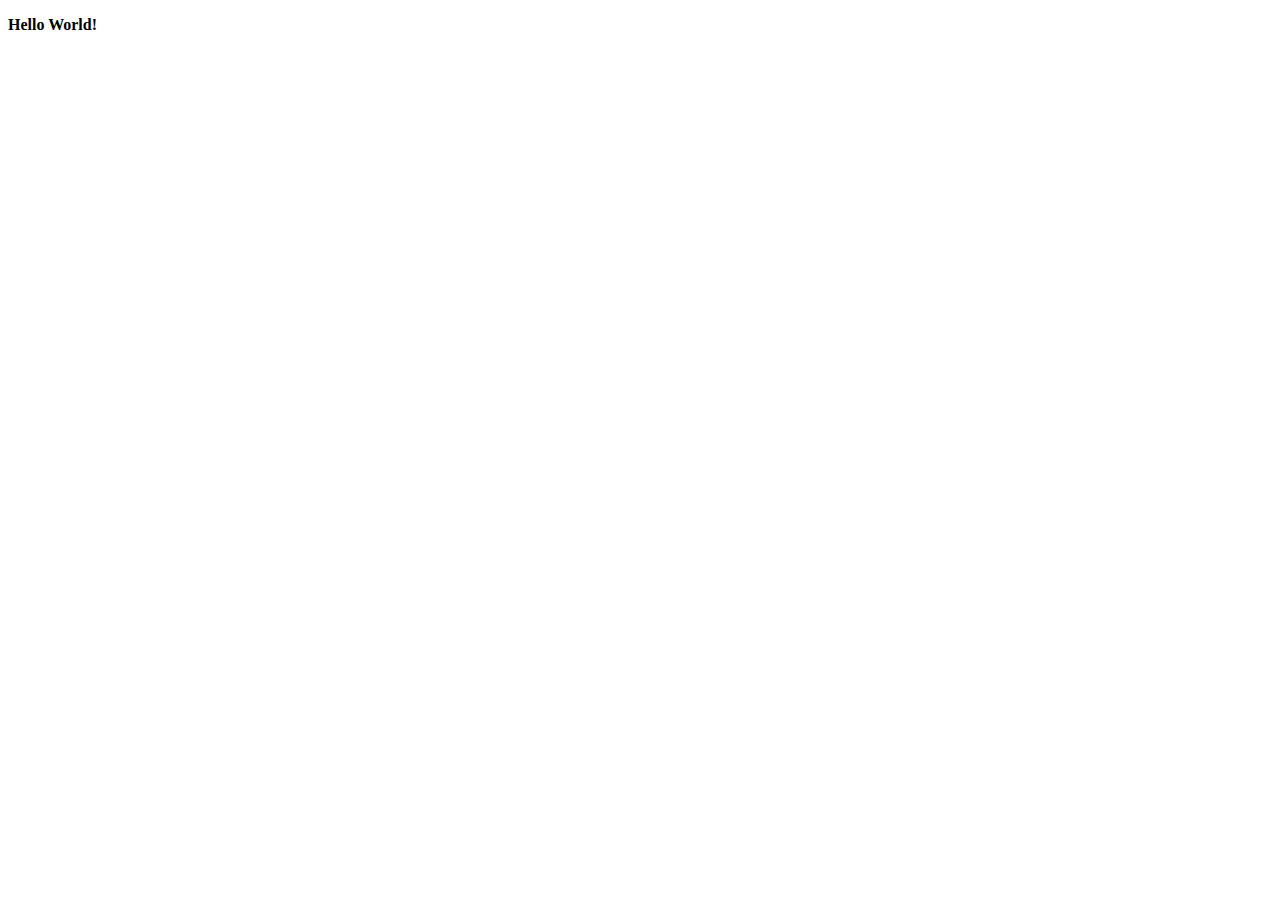
==== index.html @ e4e531de "feat: add index file" ====
<!DOCTYPE html>
<html lang="en">
<head>
    <meta charset="UTF-8">
    <meta http-equiv="X-UA-Compatible" content="IE=edge">
    <meta name="viewport" content="width=device-width, initial-scale=1.0">
    <title>First page</title>
</head>
<body>
    <p><b>Hello World!</b></p>
</body>
</html>
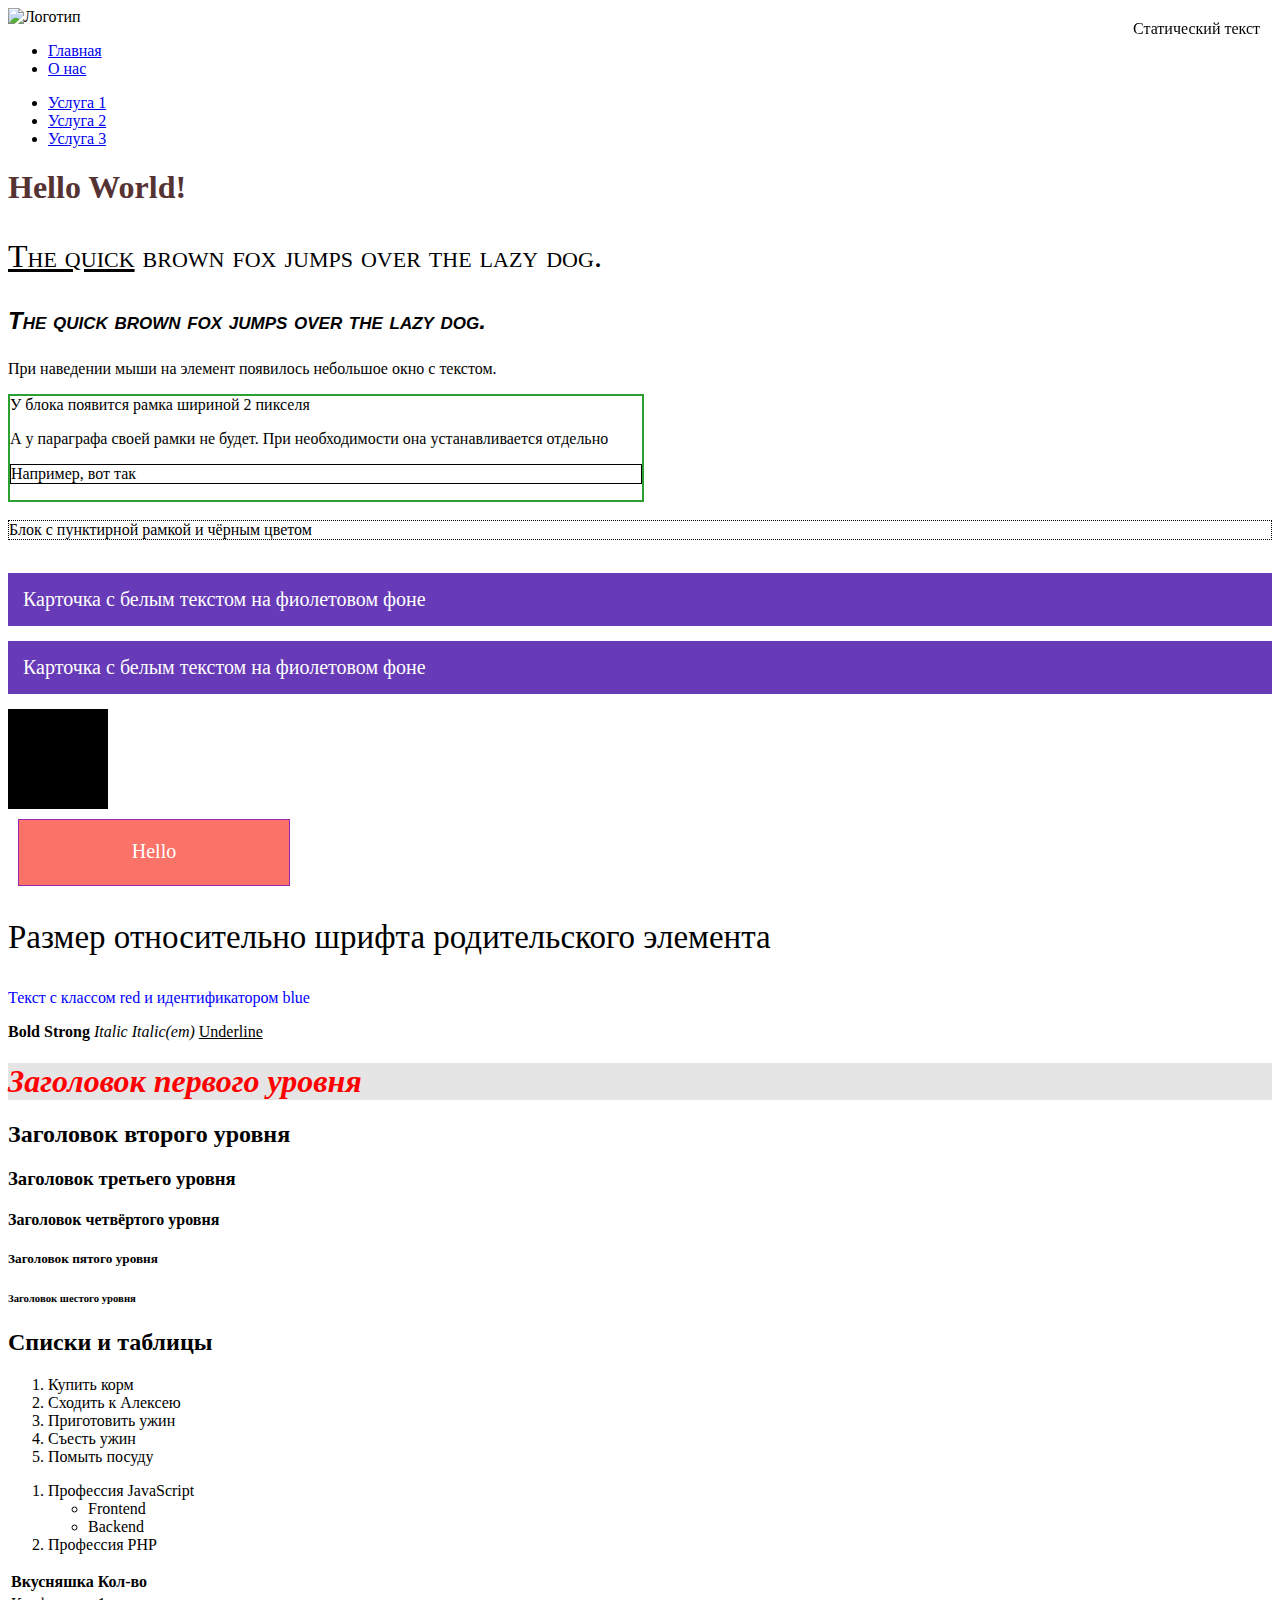
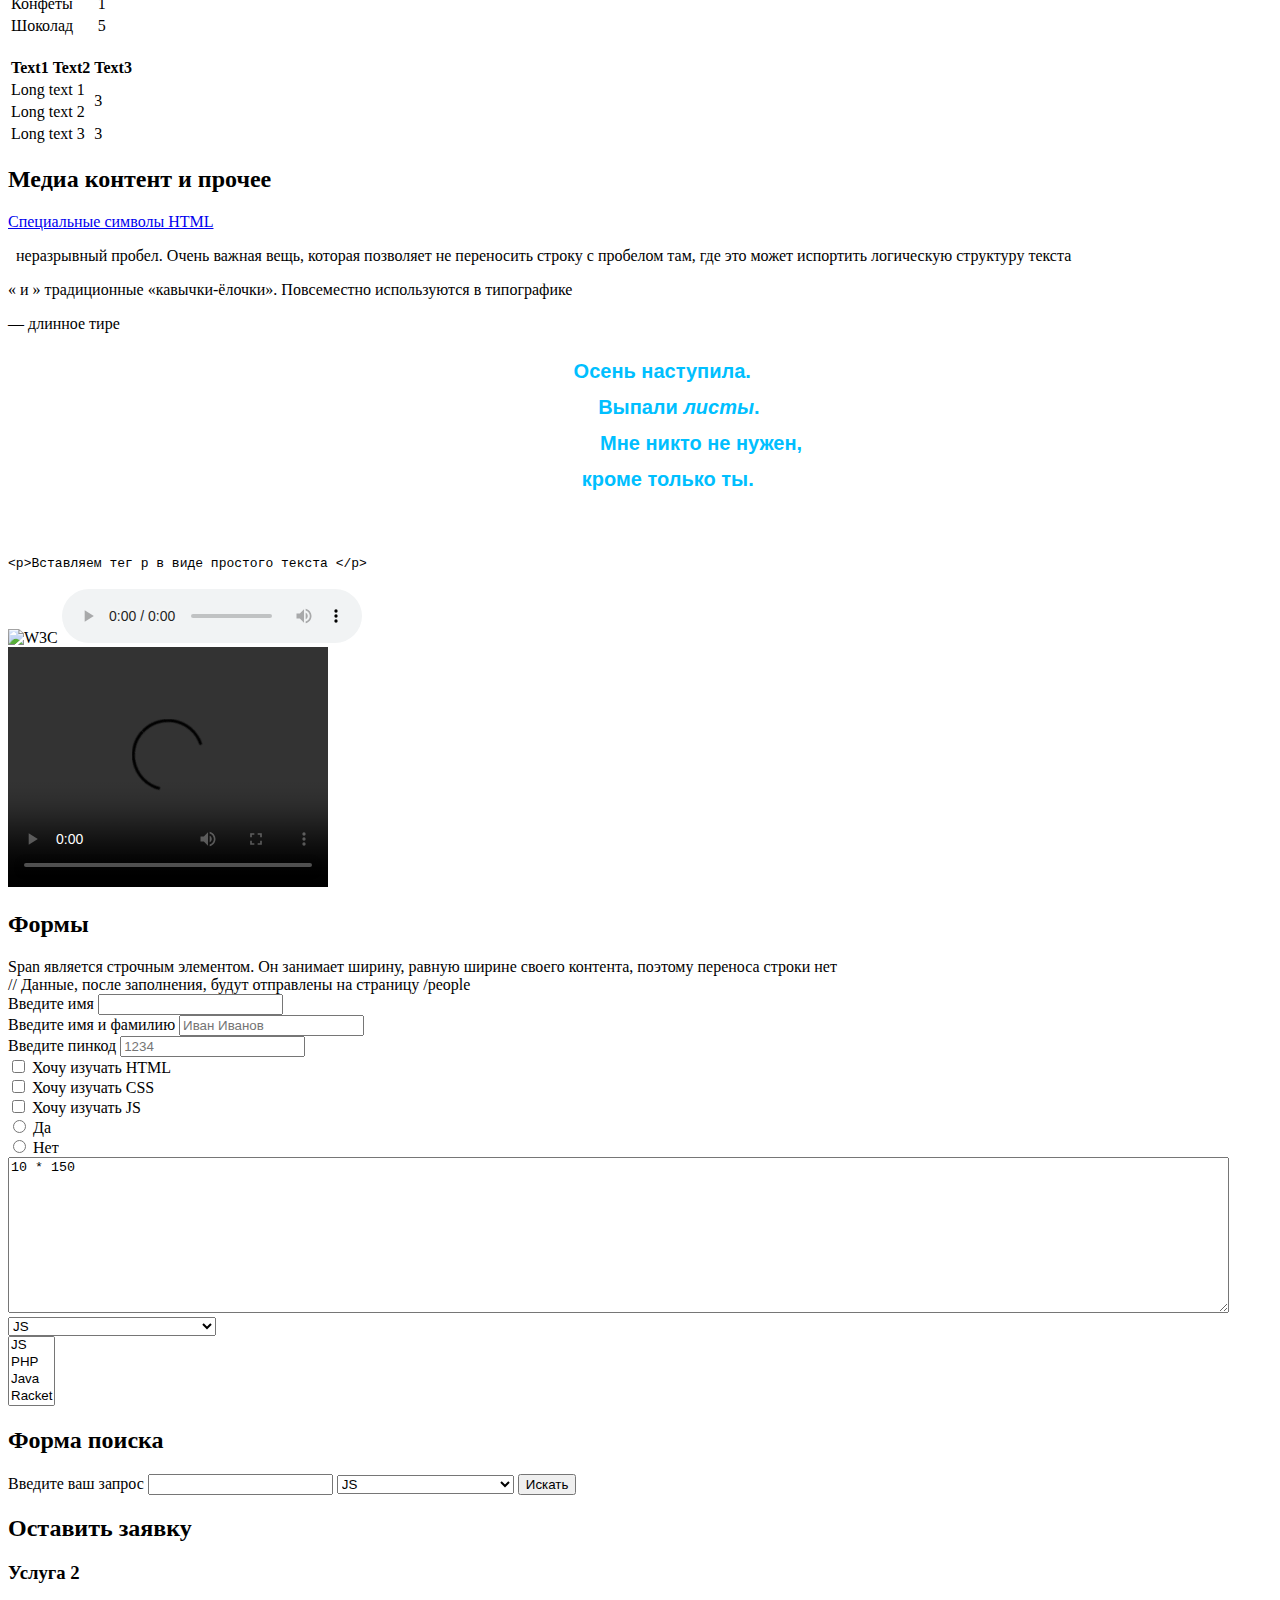
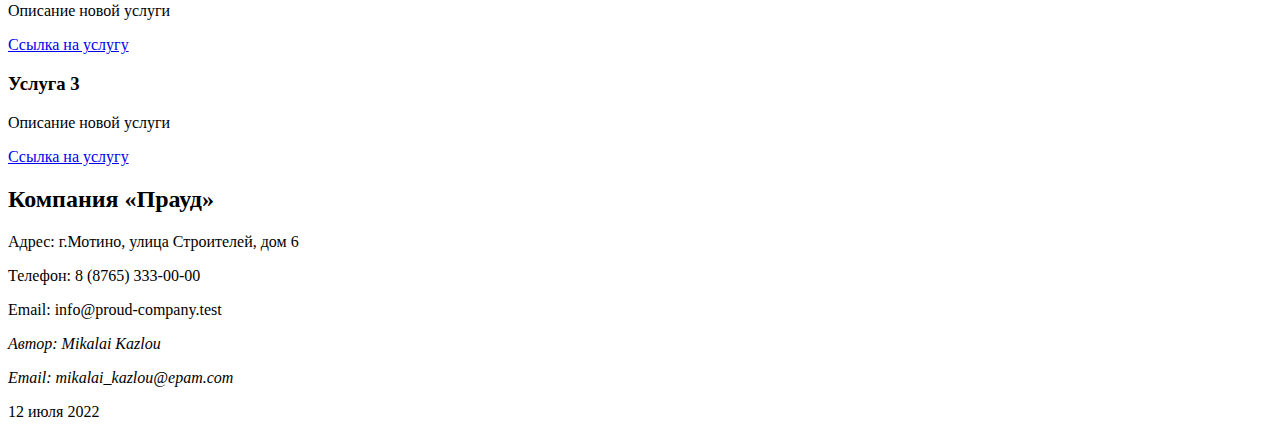
==== commit 3f7cb1f8: "feat: CSS (part 2)" ====
--- a/index.html
+++ b/index.html
@@ -1,12 +1,436 @@
 <!DOCTYPE html>
 <html lang="en">
+
 <head>
-    <meta charset="UTF-8">
-    <meta http-equiv="X-UA-Compatible" content="IE=edge">
-    <meta name="viewport" content="width=device-width, initial-scale=1.0">
-    <title>First page</title>
+  <meta charset="UTF-8">
+  <meta http-equiv="X-UA-Compatible" content="IE=edge">
+  <meta name="viewport" content="width=device-width, initial-scale=1.0, user-scalable=yes">
+  <meta name="description" content="Описание страницы">
+  <link rel="icon" href="https://www.w3schools.com/favicon.ico" type="image/png" sizes="64x64">
+  <title>First page</title>
+
+  <style>
+    :root {
+      --main-blue: #00bfff;
+    }
+
+    pre {
+      font-size: 20px;
+      font-family: Arial, Futura, sans-serif;
+      font-weight: bold;
+      line-height: 36px;
+      text-align: center;
+      color: var(--main-blue);
+    }
+
+    .base {
+      color: #553333;
+    }
+
+    .font-line {
+      font: italic small-caps bold 24px/1.2 Arial, sans-serif;
+    }
+
+    .first-line {
+      font-variant: small-caps;
+    }
+
+    .underline {
+      text-decoration: underline;
+    }
+
+    .border-dotted {
+      border: 1px dotted #000;
+    }
+
+    .card {
+      font-size: 20px;
+      color: #ffffff;
+      background-color: #673ab7;
+      padding: 15px;
+      margin-top: 15px;
+      margin-bottom: 15px;
+    }
+
+    .card-hello {
+      width: 230px;
+      height: 25px;
+      padding: 20px;
+      margin: 10px;
+      border: 1px solid #9c27b0;
+      color: #ffffff;
+      background-color: #fa7268;
+      font-size: 20px;
+      text-align: center;
+    }
+
+    .rectangle {
+      width: 100px;
+      height: 100px;
+      background-color: #000;
+      box-sizing: border-box;
+    }
+
+    .header {
+      font-size: 22px;
+    }
+
+    .offer {
+      font-size: 150%;
+    }
+
+    #header {
+      color: red;
+      font-style: italic;
+      background-color: rgba(0, 0, 0, 0.1);
+    }
+
+    p {
+      color: black;
+    }
+
+    .red {
+      color: red;
+    }
+
+    #blue {
+      color: blue;
+    }
+
+    @media (max-width: 750px) {
+      .white-text-mobile {
+        color: #ffffff;
+      }
+    }
+
+    @keyframes color-change {
+      0% {
+        color: blue;
+      }
+
+      50% {
+        color: red;
+      }
+
+      100% {
+        color: blue;
+      }
+    }
+
+    .animation-text {
+      animation: color-change 5s infinite;
+    }
+
+    .fixed-position {
+      position: fixed;
+      top: 20px;
+      right: 20px;
+    }
+  </style>
 </head>
-<body>
-    <p><b>Hello World!</b></p>
+
+<header>
+  <!-- Логотип сайта -->
+  <img src="https://uploads.turbologo.com/uploads/design/preview_image/472643/preview_image20220425-1141-1a4nboo.png"
+    alt="Логотип" width="200" height="200">
+  <nav>
+    <!-- Меню -->
+    <ul>
+      <li><a href="/">Главная</a></li>
+      <li><a href="/about">О нас</a></li>
+    </ul>
+  </nav>
+</header>
+
+<aside>
+  <!-- Боковая панель (сайдбар) -->
+  <nav>
+    <!-- Дополнительное меню страницы -->
+    <ul>
+      <li><a href="/service-1/">Услуга 1</a></li>
+      <li><a href="/service-2/">Услуга 2</a></li>
+      <li><a href="/service-3/">Услуга 3</a></li>
+    </ul>
+  </nav>
+</aside>
+
+<main>
+  <h1 class="base white-text-mobile">Hello World!</h1>
+
+  <div class="fixed-position">Статический текст</div>
+
+  <p class="first-line" style="font-size: 32px;"><span class="underline">The quick</span> brown fox jumps over the lazy
+    dog.</p>
+  <p class="font-line animation-text">The quick brown fox jumps over the lazy dog.</p>
+  <p title="Подсказка">При наведении мыши на элемент появилось небольшое окно с текстом.</p>
+
+  <div style="border: 2px solid rgb(43, 161, 49); width: 50%;">
+    У блока появится рамка шириной 2 пикселя
+
+    <p>А у параграфа своей рамки не будет. При необходимости она устанавливается отдельно</p>
+    <p style="border: 1px solid #000;">Например, вот так</p>
+  </div>
+  <br>
+
+  <div class="border-dotted">
+    Блок с пунктирной рамкой и чёрным цветом
+  </div>
+  <br>
+  <div class="card">Карточка с белым текстом на фиолетовом фоне</div>
+  <div class="card">Карточка с белым текстом на фиолетовом фоне</div>
+
+  <div class="rectangle"></div>
+
+  <div class="card-hello">Hello</div>
+
+  <div class="header">
+    <p class="offer">Размер относительно шрифта родительского элемента</p>
+  </div>
+
+  <p id="blue" class="red">Текст с классом red и идентификатором blue</p>
+
+  <p>
+    <b>Bold</b>
+    <strong>Strong</strong>
+    <i>Italic</i>
+    <em>Italic(em)</em>
+    <u>Underline</u>
+  </p>
+
+  <h1 id="header">Заголовок первого уровня</h1>
+  <h2>Заголовок второго уровня</h2>
+  <h3>Заголовок третьего уровня</h3>
+  <h4>Заголовок четвёртого уровня</h4>
+  <h5>Заголовок пятого уровня</h5>
+  <h6>Заголовок шестого уровня</h6>
+
+  <section class="section-1">
+    <h2>Списки и таблицы</h2>
+    <ol>
+      <li>Купить корм</li>
+      <li>Сходить к Алексею</li>
+      <li>Приготовить ужин</li>
+      <li>Съесть ужин</li>
+      <li>Помыть посуду</li>
+    </ol>
+
+    <ol>
+      <li>Профессия JavaScript
+        <ul>
+          <li>Frontend</li>
+          <li>Backend</li>
+        </ul>
+      </li>
+      <li>Профессия PHP</li>
+    </ol>
+
+    <table>
+      <thead>
+        <tr>
+          <th>Вкусняшка</th>
+          <th>Кол-во</th>
+        </tr>
+      </thead>
+      <tbody>
+        <tr>
+          <td>Конфеты</td>
+          <td>1</td>
+        </tr>
+        <tr>
+          <td>Шоколад</td>
+          <td>5</td>
+        </tr>
+      </tbody>
+    </table>
+    <br>
+
+    <table>
+      <thead>
+        <tr>
+          <th>Text1</th>
+          <th>Text2</th>
+          <th>Text3</th>
+        </tr>
+      </thead>
+      <tbody>
+        <tr>
+          <td colspan="2">Long text 1</td>
+          <td rowspan="2">3</td>
+        </tr>
+        <tr>
+          <td colspan="2">Long text 2</td>
+        </tr>
+        <tr>
+          <td colspan="2">Long text 3</td>
+          <td>3</td>
+        </tr>
+      </tbody>
+    </table>
+  </section>
+
+  <section class="section-2">
+    <h2>Медиа контент и прочее</h2>
+    <a href="https://ru.wikipedia.org/wiki/%D0%9C%D0%BD%D0%B5%D0%BC%D0%BE%D0%BD%D0%B8%D0%BA%D0%B8_%D0%B2_HTML">Специальные
+      символы HTML</a>
+    <p>&nbsp; неразрывный пробел. Очень важная вещь, которая позволяет не переносить строку с пробелом там, где это
+      может
+      испортить логическую структуру текста</p>
+    <p>&laquo; и &raquo; традиционные «кавычки-ёлочки». Повсеместно используются в типографике</p>
+    <p>&mdash; длинное тире</p>
+
+    <pre>
+        Осень наступила.
+              Выпали <em>листы</em>.
+                      Мне никто не нужен,
+          кроме только <b>ты</b>.
+    </pre>
+
+    <code>
+      &lt;<span>p</span>&gt;Вставляем тег p в виде простого текста &lt;<span>/p</span>&gt;
+    </code>
+    <br><br>
+
+    <img src="https://www.w3.org/2008/site/images/logo-w3c-screen-lg.png" alt="W3C">
+
+    <audio controls>
+      <source src="https://www.w3schools.com/html/horse.ogg">
+      <source src="https://www.w3schools.com/html/horse.mp3">
+    </audio>
+
+    <br>
+    <video src="https://www.w3schools.com/html/movie.mp4" width="320" height="240" controls></video>
+  </section>
+
+  <section>
+    <h2>Формы</h2>
+    <span>Span является строчным элементом.</span>
+    <span>Он занимает ширину, равную ширине своего контента, поэтому переноса строки нет</span>
+
+    <form action="/people">
+      // Данные, после заполнения, будут отправлены на страницу /people
+    </form>
+
+    <form>
+      <label>Введите имя
+        <input type="text">
+      </label>
+    </form>
+
+    <form>
+      <label for="fullname">Введите имя и фамилию</label>
+      <input type="text" id="fullname" placeholder="Иван Иванов">
+    </form>
+
+    <form>
+      <label for="pin">Введите пинкод</label>
+      <input type="password" id="pin" placeholder="1234">
+    </form>
+
+    <form>
+      <label>
+        <input type="checkbox" name="languages" value="HTML">
+        Хочу изучать HTML
+      </label>
+      <br>
+      <label>
+        <input type="checkbox" name="languages" value="CSS">
+        Хочу изучать CSS
+      </label>
+      <br>
+      <label>
+        <input type="checkbox" name="languages" value="JS">
+        Хочу изучать JS
+      </label>
+    </form>
+
+    <form>
+      <label>
+        <input type="radio" name="question" value="yes">
+        Да
+      </label>
+      <br>
+      <label>
+        <input type="radio" name="question" value="no">
+        Нет
+      </label>
+    </form>
+
+    <form>
+      <textarea rows="10" cols="150">10 * 150</textarea>
+    </form>
+
+    <form>
+      <select>
+        <option disabled>Какой курс вы хотите пройти?</option>
+        <option>JS</option>
+        <option>PHP</option>
+        <option>Java</option>
+        <option>Racket</option>
+        <option>HTML</option>
+        <option>CSS</option>
+      </select>
+    </form>
+
+    <form>
+      <select multiple>
+        <option>JS</option>
+        <option>PHP</option>
+        <option>Java</option>
+        <option>Racket</option>
+        <option>HTML</option>
+        <option>CSS</option>
+      </select>
+    </form>
+
+    <h2>Форма поиска</h2>
+    <form>
+      <label>
+        Введите ваш запрос
+        <input type="search">
+      </label>
+      <select>
+        <option disabled>В каком разделе искать?</option>
+        <option>JS</option>
+        <option>HTML</option>
+        <option>CSS</option>
+      </select>
+      <button>Искать</button>
+    </form>
+  </section>
+
+  <section class="callback-form">
+    <h2>Оставить заявку</h2>
+    <article class="article-block">
+      <h3>Услуга 2</h3>
+      <p>Описание новой услуги</p>
+      <a href="#">Ссылка на услугу</a>
+    </article>
+
+    <article class="article-block">
+      <h3>Услуга 3</h3>
+      <p>Описание новой услуги</p>
+      <a href="#">Ссылка на услугу</a>
+    </article>
+  </section>
+
+  <section itemscope itemtype="http://schema.org/Organization">
+    <h2 itemprop="name">Компания «Прауд»</h2>
+    <p>Адрес: <span itemprop="address">г.Мотино, улица Строителей, дом 6</span></p>
+    <p>Телефон: <span itemprop="telephone">8 (8765) 333-00-00</span></p>
+    <p>Email: <span itemprop="email">info@proud-company.test</span></p>
+  </section>
+</main>
+
+<footer>
+  <!-- «Подвал статьи» с указанием автора и даты -->
+  <address>
+    <!-- Информация об авторе статьи -->
+    <p>Автор: Mikalai Kazlou</p>
+    <p>Email: mikalai_kazlou@epam.com</p>
+  </address>
+  <time datetime="2022-07-12">12 июля 2022</time> <!-- Дата написания статьи -->
+</footer>
+
 </body>
+
 </html>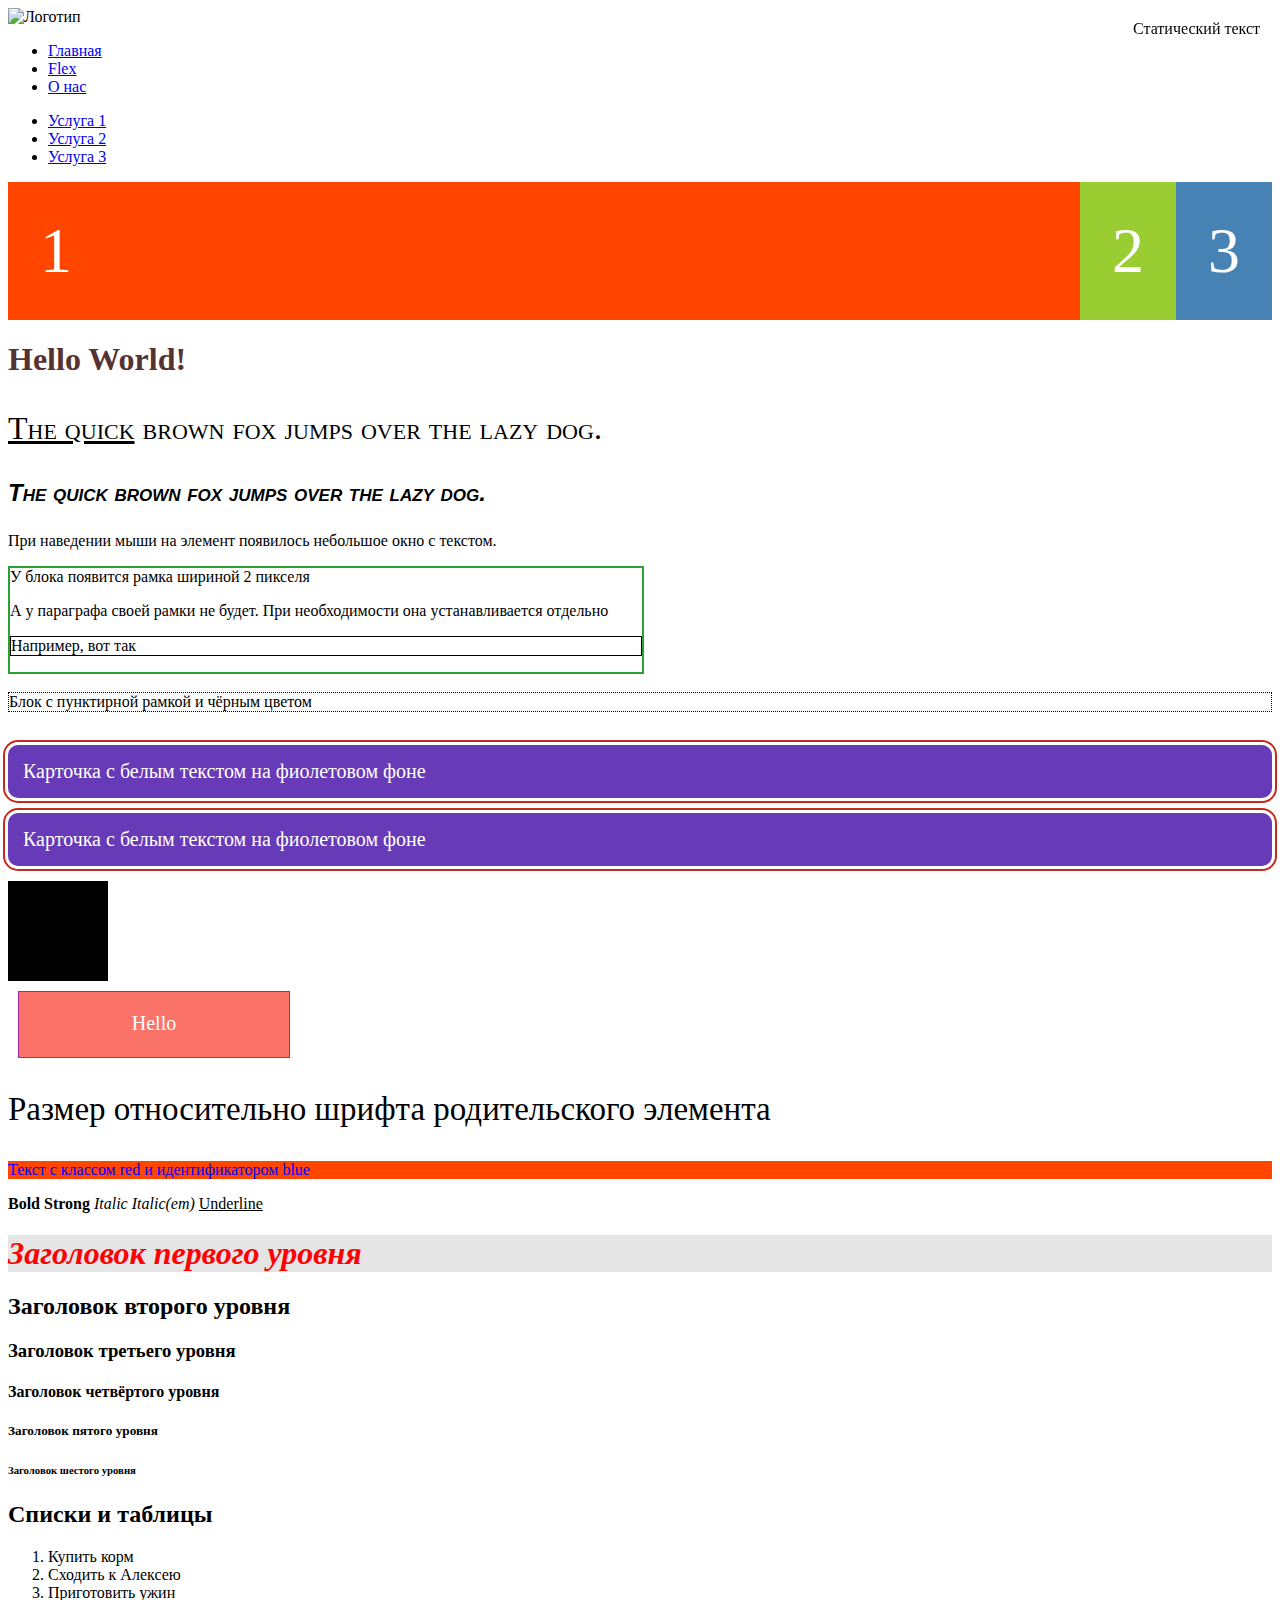
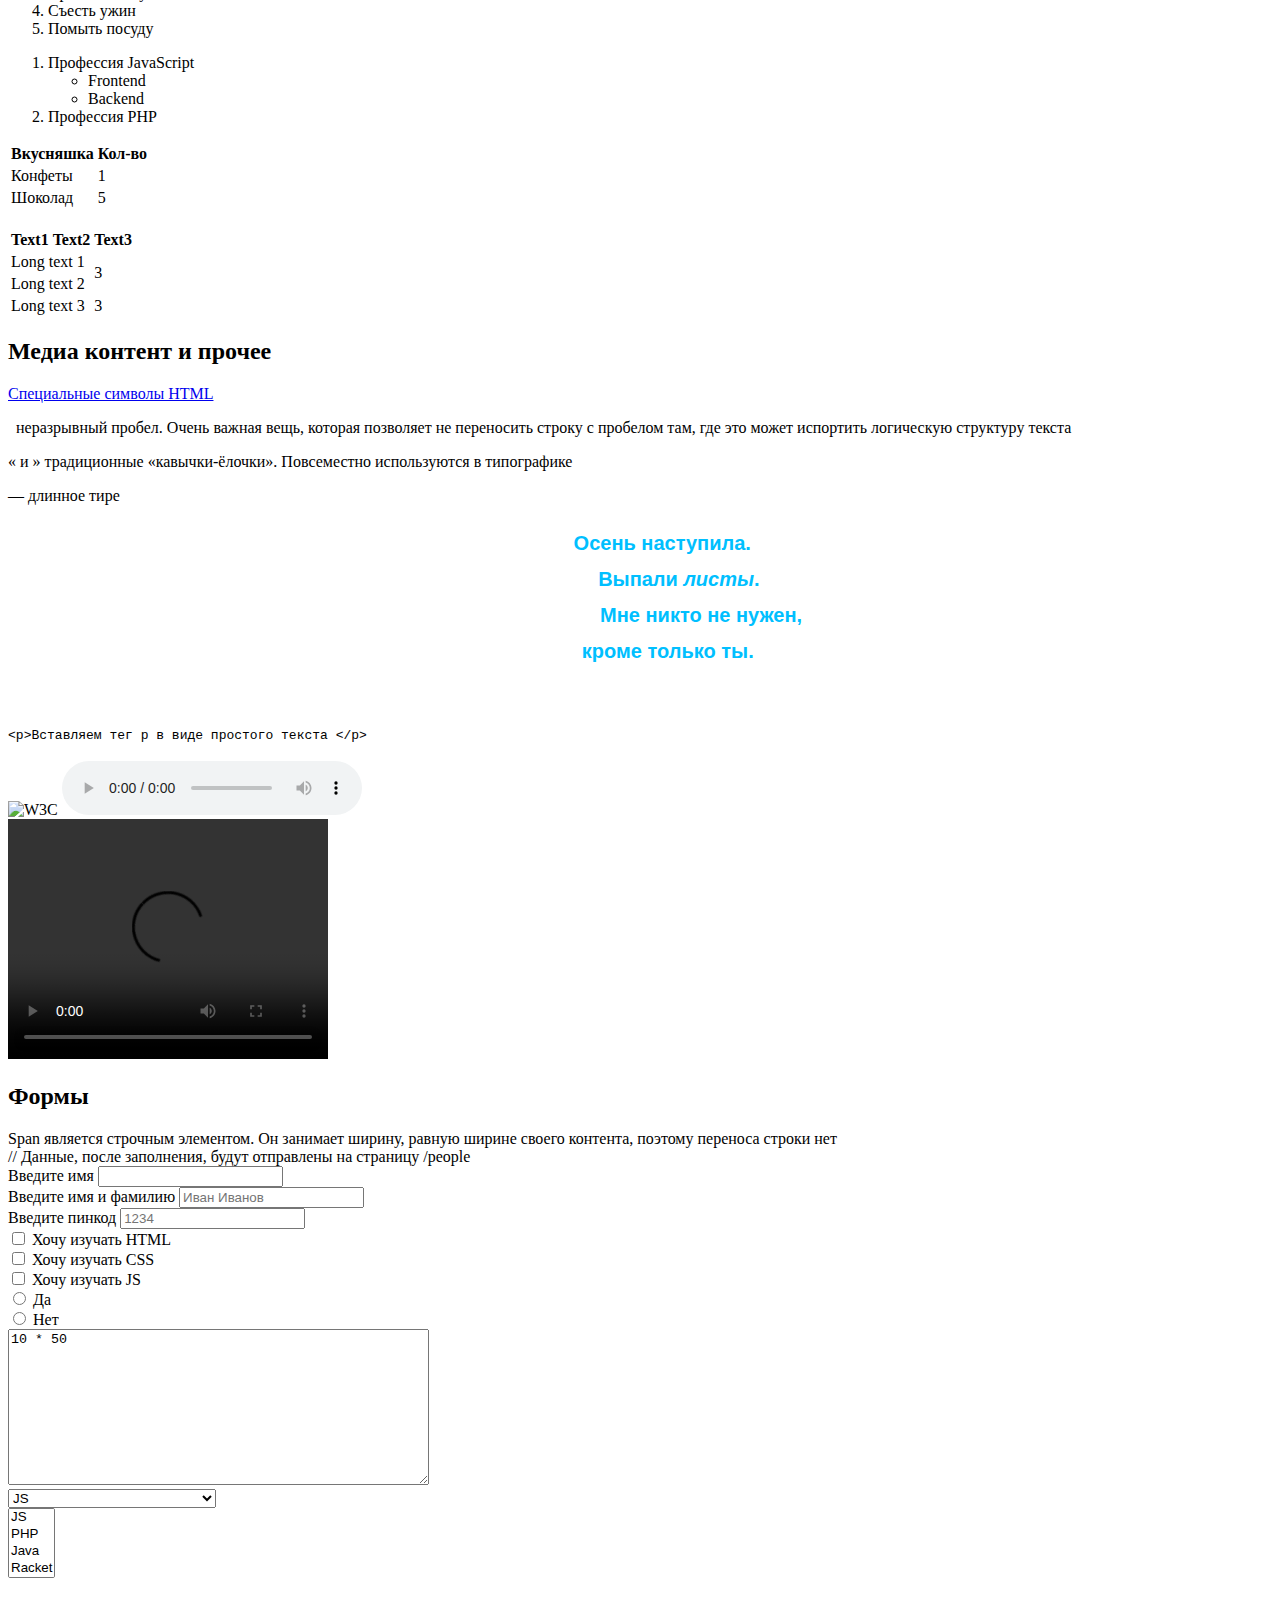
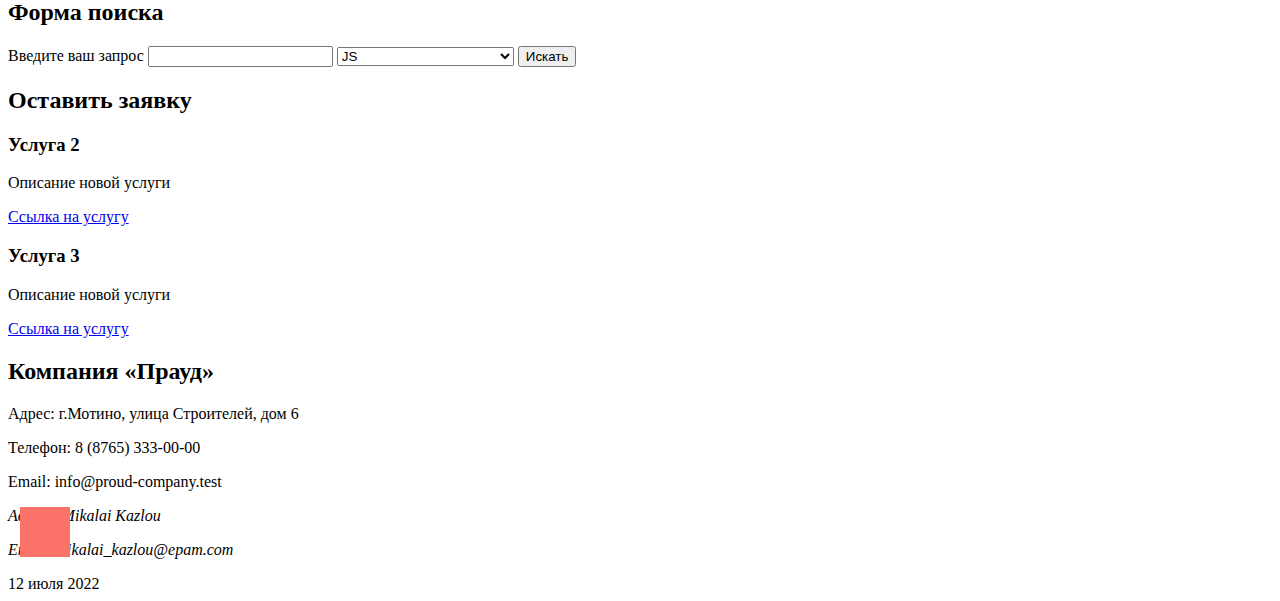
==== commit bf967eab: "feat: add flex page" ====
--- a/index.html
+++ b/index.html
@@ -7,126 +7,8 @@
   <meta name="viewport" content="width=device-width, initial-scale=1.0, user-scalable=yes">
   <meta name="description" content="Описание страницы">
   <link rel="icon" href="https://www.w3schools.com/favicon.ico" type="image/png" sizes="64x64">
+  <link rel="stylesheet" href="style.css">
   <title>First page</title>
-
-  <style>
-    :root {
-      --main-blue: #00bfff;
-    }
-
-    pre {
-      font-size: 20px;
-      font-family: Arial, Futura, sans-serif;
-      font-weight: bold;
-      line-height: 36px;
-      text-align: center;
-      color: var(--main-blue);
-    }
-
-    .base {
-      color: #553333;
-    }
-
-    .font-line {
-      font: italic small-caps bold 24px/1.2 Arial, sans-serif;
-    }
-
-    .first-line {
-      font-variant: small-caps;
-    }
-
-    .underline {
-      text-decoration: underline;
-    }
-
-    .border-dotted {
-      border: 1px dotted #000;
-    }
-
-    .card {
-      font-size: 20px;
-      color: #ffffff;
-      background-color: #673ab7;
-      padding: 15px;
-      margin-top: 15px;
-      margin-bottom: 15px;
-    }
-
-    .card-hello {
-      width: 230px;
-      height: 25px;
-      padding: 20px;
-      margin: 10px;
-      border: 1px solid #9c27b0;
-      color: #ffffff;
-      background-color: #fa7268;
-      font-size: 20px;
-      text-align: center;
-    }
-
-    .rectangle {
-      width: 100px;
-      height: 100px;
-      background-color: #000;
-      box-sizing: border-box;
-    }
-
-    .header {
-      font-size: 22px;
-    }
-
-    .offer {
-      font-size: 150%;
-    }
-
-    #header {
-      color: red;
-      font-style: italic;
-      background-color: rgba(0, 0, 0, 0.1);
-    }
-
-    p {
-      color: black;
-    }
-
-    .red {
-      color: red;
-    }
-
-    #blue {
-      color: blue;
-    }
-
-    @media (max-width: 750px) {
-      .white-text-mobile {
-        color: #ffffff;
-      }
-    }
-
-    @keyframes color-change {
-      0% {
-        color: blue;
-      }
-
-      50% {
-        color: red;
-      }
-
-      100% {
-        color: blue;
-      }
-    }
-
-    .animation-text {
-      animation: color-change 5s infinite;
-    }
-
-    .fixed-position {
-      position: fixed;
-      top: 20px;
-      right: 20px;
-    }
-  </style>
 </head>
 
 <header>
@@ -137,6 +19,7 @@
     <!-- Меню -->
     <ul>
       <li><a href="/">Главная</a></li>
+      <li><a href="flex.html" target="_blank">Flex</a></li>
       <li><a href="/about">О нас</a></li>
     </ul>
   </nav>
@@ -155,6 +38,12 @@
 </aside>
 
 <main>
+  <div class="container">
+    <div class="red">1</div>
+    <div class="green">2</div>
+    <div class="blue">3</div>
+  </div>
+
   <h1 class="base white-text-mobile">Hello World!</h1>
 
   <div class="fixed-position">Статический текст</div>
@@ -356,7 +245,7 @@
     </form>
 
     <form>
-      <textarea rows="10" cols="150">10 * 150</textarea>
+      <textarea rows="10" cols="50">10 * 50</textarea>
     </form>
 
     <form>
@@ -419,6 +308,8 @@
     <p>Телефон: <span itemprop="telephone">8 (8765) 333-00-00</span></p>
     <p>Email: <span itemprop="email">info@proud-company.test</span></p>
   </section>
+
+  <div class="item"></div>
 </main>
 
 <footer>
--- a/style.css
+++ b/style.css
@@ -0,0 +1,152 @@
+:root {
+    --main-blue: #00bfff;
+}
+
+pre {
+    font-size: 20px;
+    font-family: Arial, Futura, sans-serif;
+    font-weight: bold;
+    line-height: 36px;
+    text-align: center;
+    color: var(--main-blue);
+}
+
+.container {
+    display: flex;
+}
+
+.red {
+    background: orangered;
+    flex-grow: 1;
+}
+
+.green {
+    background: yellowgreen;
+}
+
+.blue {
+    background: steelblue;
+}
+
+.container>div {
+    font-size: 5vw;
+    padding: .5em;
+    color: white;
+}
+
+.base {
+    color: #553333;
+}
+
+.font-line {
+    font: italic small-caps bold 24px/1.2 Arial, sans-serif;
+}
+
+.first-line {
+    font-variant: small-caps;
+}
+
+.underline {
+    text-decoration: underline;
+}
+
+.border-dotted {
+    border: 1px dotted #000;
+}
+
+.card {
+    font-size: 20px;
+    color: #ffffff;
+    background-color: #673ab7;
+    padding: 15px;
+    margin-top: 15px;
+    margin-bottom: 15px;
+    border-radius: 10px;
+    outline: 2px solid #c52b1c;
+    /* Параметры красной рамки */
+    outline-offset: 3px;
+}
+
+.card-hello {
+    width: 230px;
+    height: 25px;
+    padding: 20px;
+    margin: 10px;
+    border: 1px solid #9c27b0;
+    color: #ffffff;
+    background-color: #fa7268;
+    font-size: 20px;
+    text-align: center;
+}
+
+.rectangle {
+    width: 100px;
+    height: 100px;
+    background-color: #000;
+    box-sizing: border-box;
+}
+
+.header {
+    font-size: 22px;
+}
+
+.offer {
+    font-size: 150%;
+}
+
+#header {
+    color: red;
+    font-style: italic;
+    background-color: rgba(0, 0, 0, 0.1);
+}
+
+p {
+    color: black;
+}
+
+.red {
+    color: red;
+}
+
+#blue {
+    color: blue;
+}
+
+@media (max-width: 750px) {
+    .white-text-mobile {
+        color: #ffffff;
+    }
+}
+
+@keyframes color-change {
+    0% {
+        color: blue;
+    }
+
+    50% {
+        color: red;
+    }
+
+    100% {
+        color: blue;
+    }
+}
+
+.animation-text {
+    animation: color-change 5s infinite;
+}
+
+.fixed-position {
+    position: fixed;
+    top: 20px;
+    right: 20px;
+}
+
+.item {
+    width: 50px;
+    height: 50px;
+    position: absolute;
+    left: 20px;
+    float: left;
+    background-color: #fa7268;
+}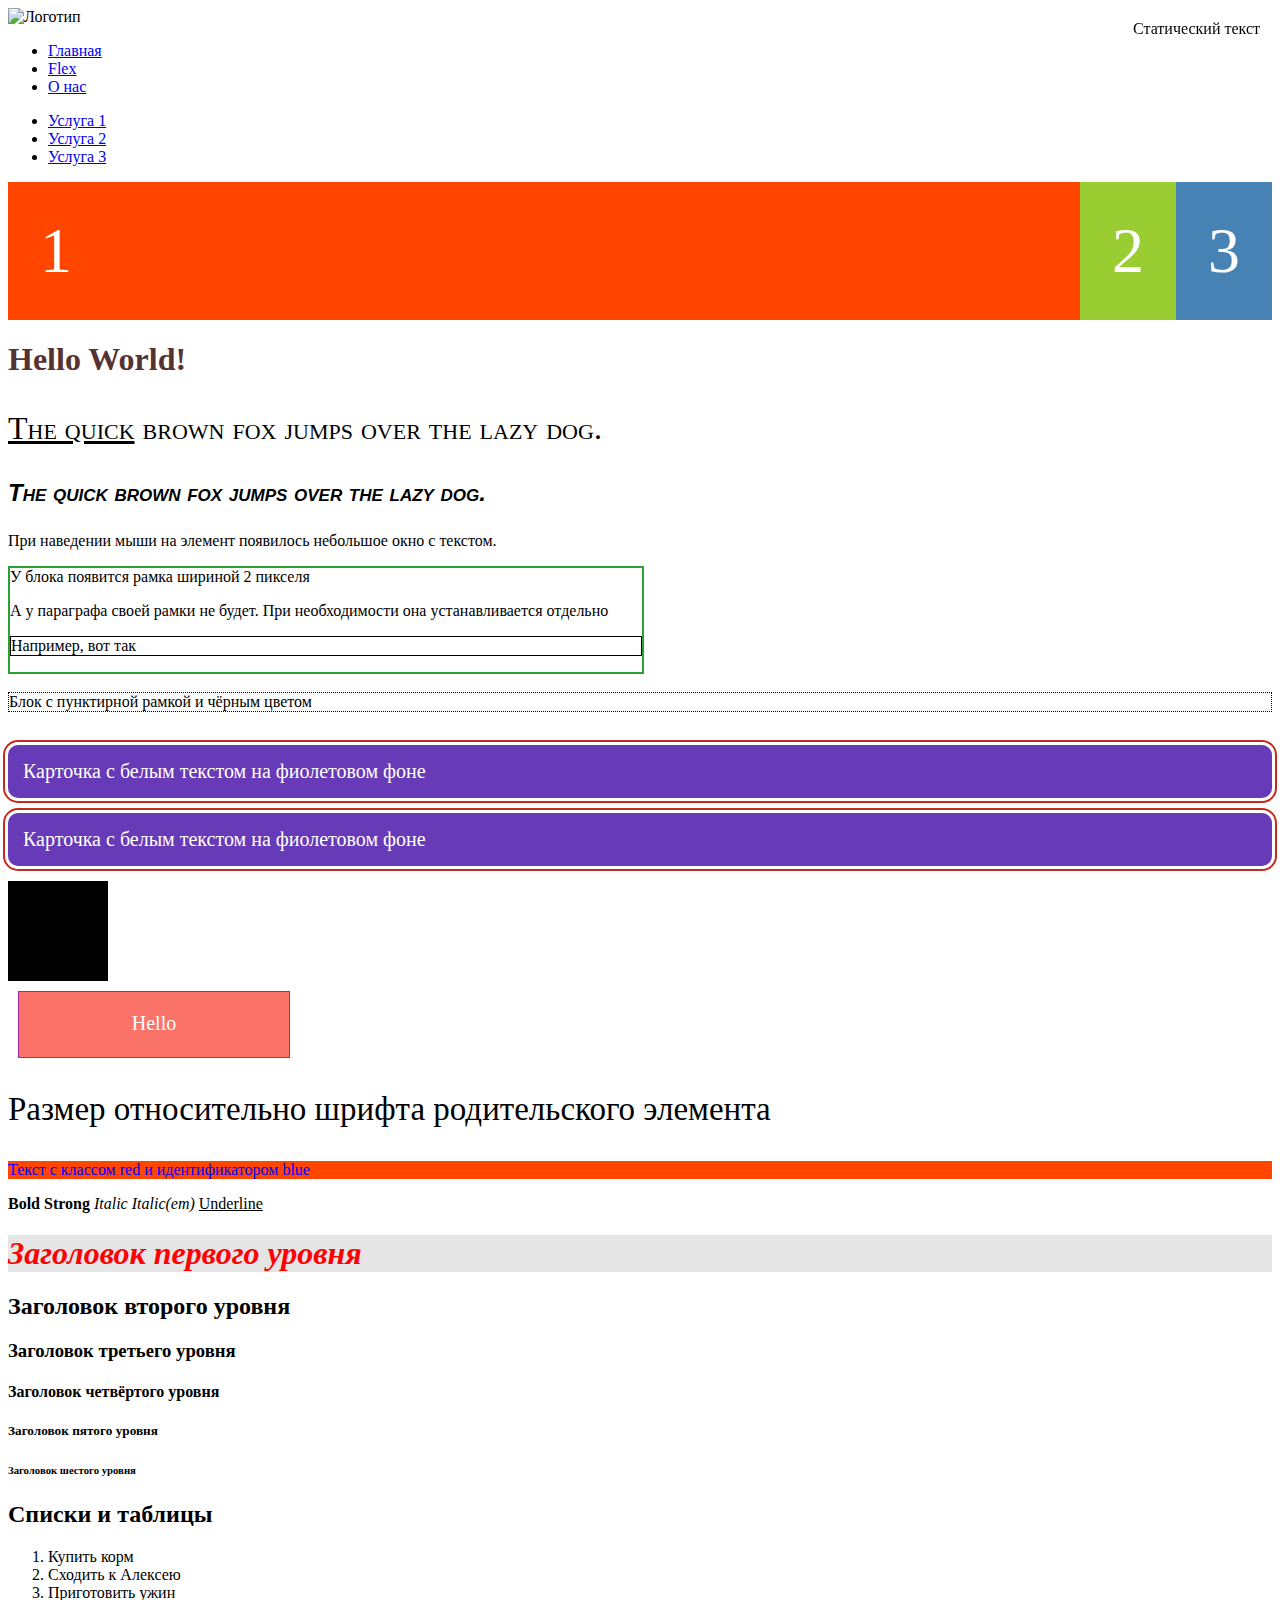
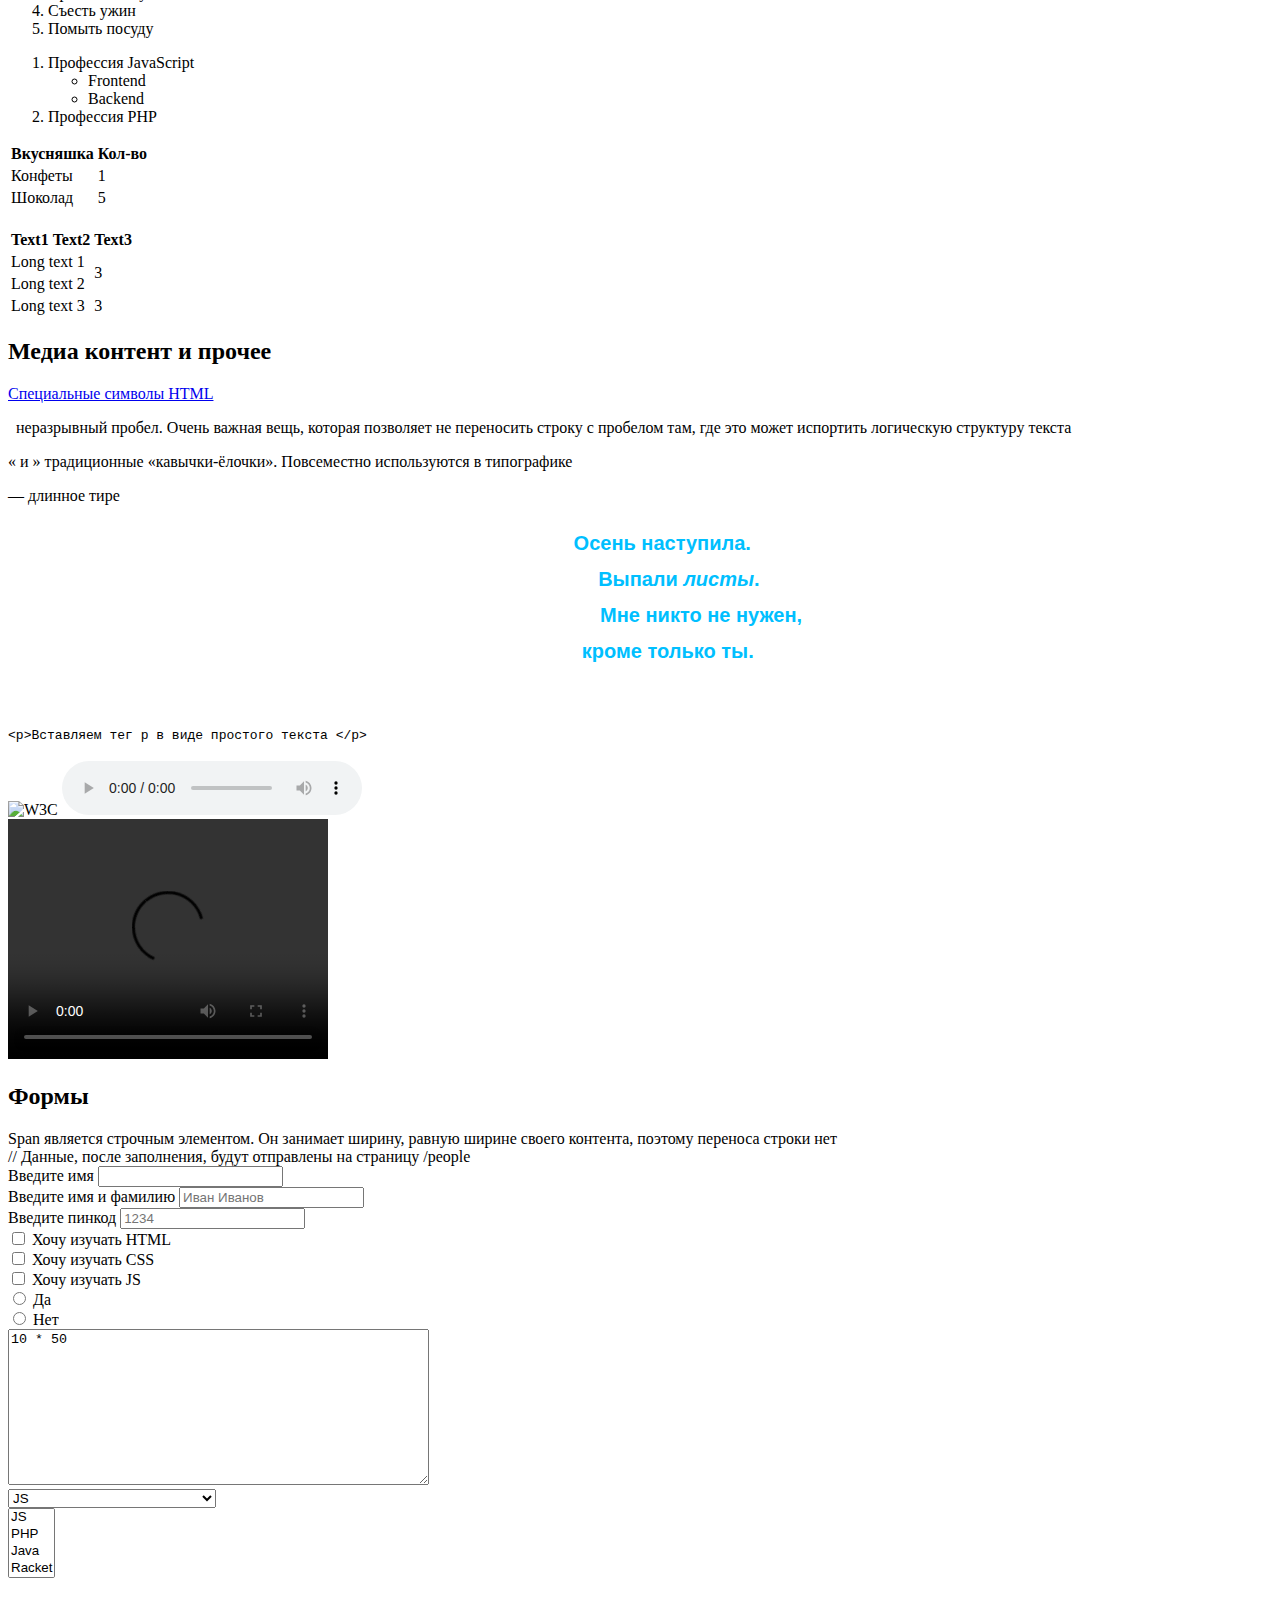
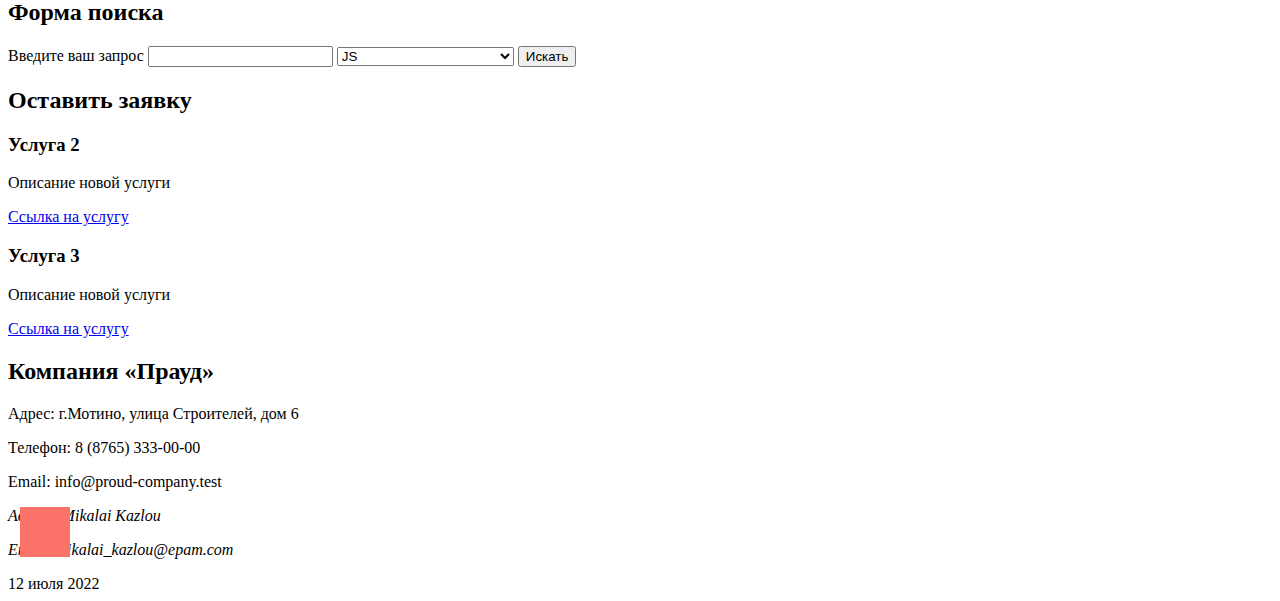
==== commit de2ac40a: "feat: test 28/07/2022" ====
--- a/index.html
+++ b/index.html
@@ -9,6 +9,7 @@
   <link rel="icon" href="https://www.w3schools.com/favicon.ico" type="image/png" sizes="64x64">
   <link rel="stylesheet" href="style.css">
   <title>First page</title>
+  <script src="script.js"></script>
 </head>
 
 <header>
--- a/style.css
+++ b/style.css
@@ -1,152 +1,152 @@
 :root {
-    --main-blue: #00bfff;
+  --main-blue: #00bfff;
 }
 
 pre {
-    font-size: 20px;
-    font-family: Arial, Futura, sans-serif;
-    font-weight: bold;
-    line-height: 36px;
-    text-align: center;
-    color: var(--main-blue);
+  font-size: 20px;
+  font-family: Arial, Futura, sans-serif;
+  font-weight: bold;
+  line-height: 36px;
+  text-align: center;
+  color: var(--main-blue);
 }
 
 .container {
-    display: flex;
+  display: flex;
 }
 
 .red {
-    background: orangered;
-    flex-grow: 1;
+  background: orangered;
+  flex-grow: 1;
 }
 
 .green {
-    background: yellowgreen;
+  background: yellowgreen;
 }
 
 .blue {
-    background: steelblue;
+  background: steelblue;
 }
 
 .container>div {
-    font-size: 5vw;
-    padding: .5em;
-    color: white;
+  font-size: 5vw;
+  padding: .5em;
+  color: white;
 }
 
 .base {
-    color: #553333;
+  color: #553333;
 }
 
 .font-line {
-    font: italic small-caps bold 24px/1.2 Arial, sans-serif;
+  font: italic small-caps bold 24px/1.2 Arial, sans-serif;
 }
 
 .first-line {
-    font-variant: small-caps;
+  font-variant: small-caps;
 }
 
 .underline {
-    text-decoration: underline;
+  text-decoration: underline;
 }
 
 .border-dotted {
-    border: 1px dotted #000;
+  border: 1px dotted #000;
 }
 
 .card {
-    font-size: 20px;
-    color: #ffffff;
-    background-color: #673ab7;
-    padding: 15px;
-    margin-top: 15px;
-    margin-bottom: 15px;
-    border-radius: 10px;
-    outline: 2px solid #c52b1c;
-    /* Параметры красной рамки */
-    outline-offset: 3px;
+  font-size: 20px;
+  color: #ffffff;
+  background-color: #673ab7;
+  padding: 15px;
+  margin-top: 15px;
+  margin-bottom: 15px;
+  border-radius: 10px;
+  outline: 2px solid #c52b1c;
+  /* Параметры красной рамки */
+  outline-offset: 3px;
 }
 
 .card-hello {
-    width: 230px;
-    height: 25px;
-    padding: 20px;
-    margin: 10px;
-    border: 1px solid #9c27b0;
-    color: #ffffff;
-    background-color: #fa7268;
-    font-size: 20px;
-    text-align: center;
+  width: 230px;
+  height: 25px;
+  padding: 20px;
+  margin: 10px;
+  border: 1px solid #9c27b0;
+  color: #ffffff;
+  background-color: #fa7268;
+  font-size: 20px;
+  text-align: center;
 }
 
 .rectangle {
-    width: 100px;
-    height: 100px;
-    background-color: #000;
-    box-sizing: border-box;
+  width: 100px;
+  height: 100px;
+  background-color: #000;
+  box-sizing: border-box;
 }
 
 .header {
-    font-size: 22px;
+  font-size: 22px;
 }
 
 .offer {
-    font-size: 150%;
+  font-size: 150%;
 }
 
 #header {
-    color: red;
-    font-style: italic;
-    background-color: rgba(0, 0, 0, 0.1);
+  color: red;
+  font-style: italic;
+  background-color: rgba(0, 0, 0, 0.1);
 }
 
 p {
-    color: black;
+  color: black;
 }
 
 .red {
-    color: red;
+  color: red;
 }
 
 #blue {
-    color: blue;
+  color: blue;
 }
 
 @media (max-width: 750px) {
-    .white-text-mobile {
-        color: #ffffff;
-    }
+  .white-text-mobile {
+    color: #ffffff;
+  }
 }
 
 @keyframes color-change {
-    0% {
-        color: blue;
-    }
+  0% {
+    color: blue;
+  }
 
-    50% {
-        color: red;
-    }
+  50% {
+    color: red;
+  }
 
-    100% {
-        color: blue;
-    }
+  100% {
+    color: blue;
+  }
 }
 
 .animation-text {
-    animation: color-change 5s infinite;
+  animation: color-change 5s infinite;
 }
 
 .fixed-position {
-    position: fixed;
-    top: 20px;
-    right: 20px;
+  position: fixed;
+  top: 20px;
+  right: 20px;
 }
 
 .item {
-    width: 50px;
-    height: 50px;
-    position: absolute;
-    left: 20px;
-    float: left;
-    background-color: #fa7268;
+  width: 50px;
+  height: 50px;
+  position: absolute;
+  left: 20px;
+  float: left;
+  background-color: #fa7268;
 }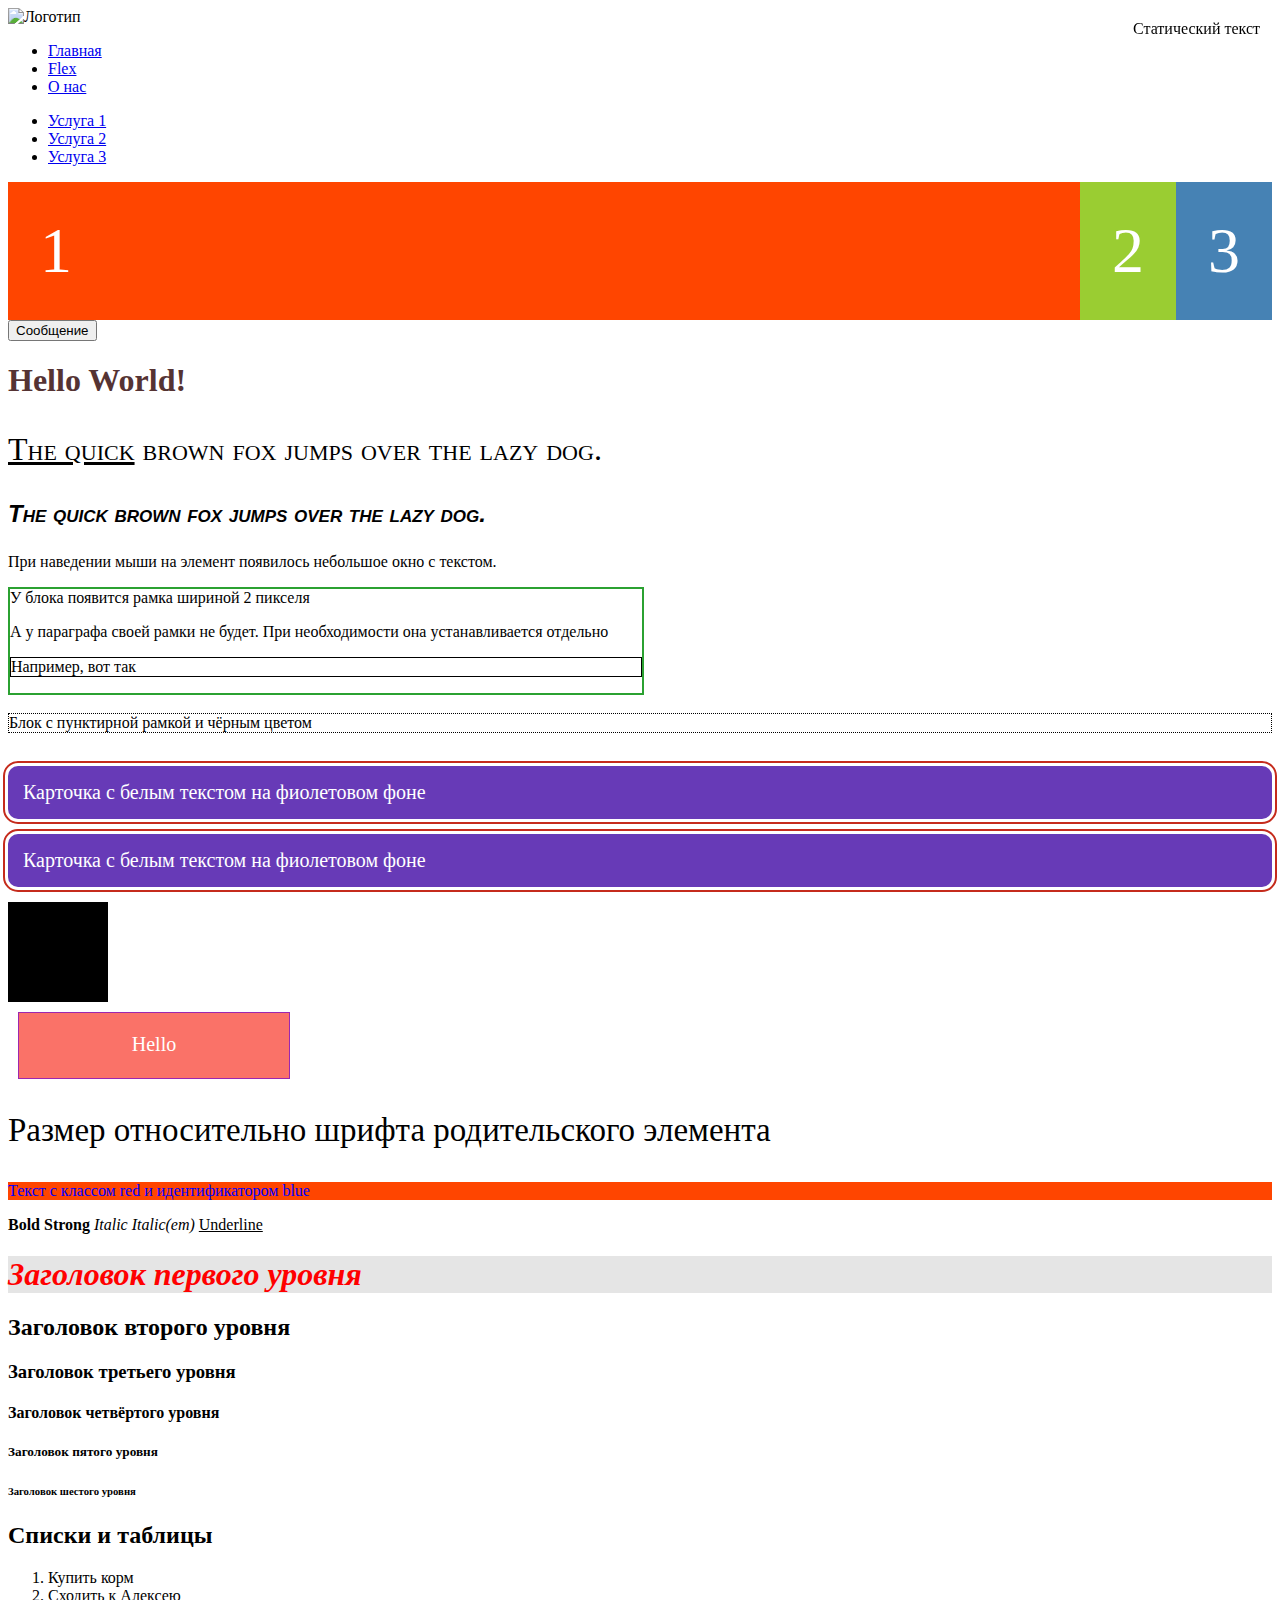
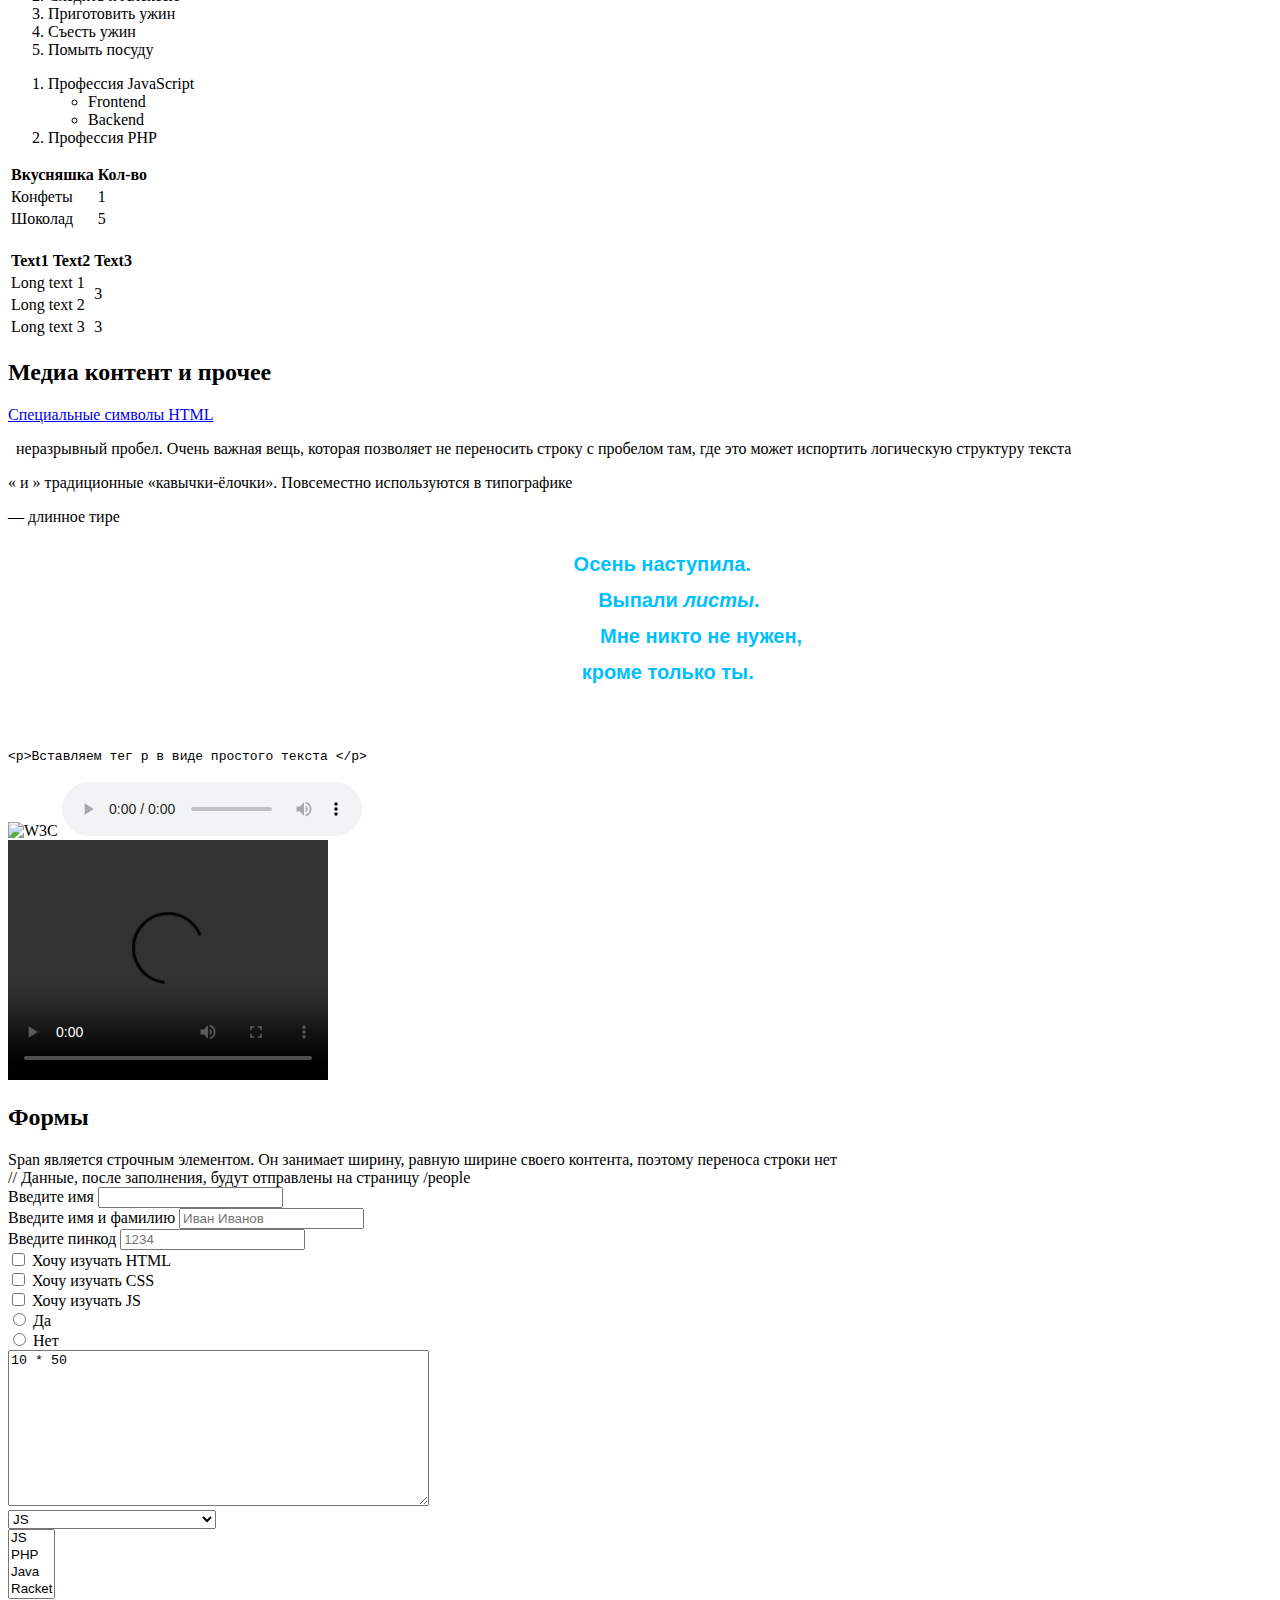
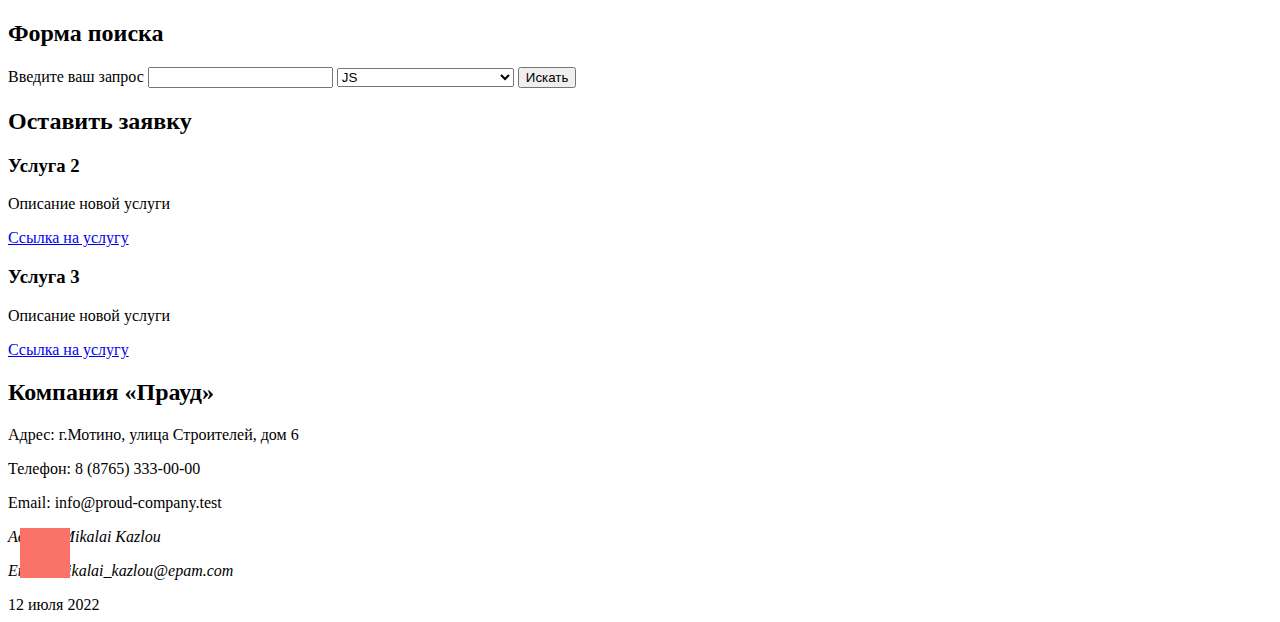
==== commit 43104cc0: "feat: test 03/08/2022" ====
--- a/index.html
+++ b/index.html
@@ -9,7 +9,6 @@
   <link rel="icon" href="https://www.w3schools.com/favicon.ico" type="image/png" sizes="64x64">
   <link rel="stylesheet" href="style.css">
   <title>First page</title>
-  <script src="script.js"></script>
 </head>
 
 <header>
@@ -45,6 +44,8 @@
     <div class="blue">3</div>
   </div>
 
+  <button class="alert-button">Сообщение</button>
+
   <h1 class="base white-text-mobile">Hello World!</h1>
 
   <div class="fixed-position">Статический текст</div>
@@ -323,6 +324,7 @@
   <time datetime="2022-07-12">12 июля 2022</time> <!-- Дата написания статьи -->
 </footer>
 
+<script src="script.js"></script>
 </body>
 
 </html>--- a/style.css
+++ b/style.css
@@ -9,6 +9,14 @@
   line-height: 36px;
   text-align: center;
   color: var(--main-blue);
+}
+
+.alert {
+  padding: 15px;
+  border: 1px solid #d6e9c6;
+  border-radius: 4px;
+  color: #3c763d;
+  background-color: #dff0d8;
 }
 
 .container {
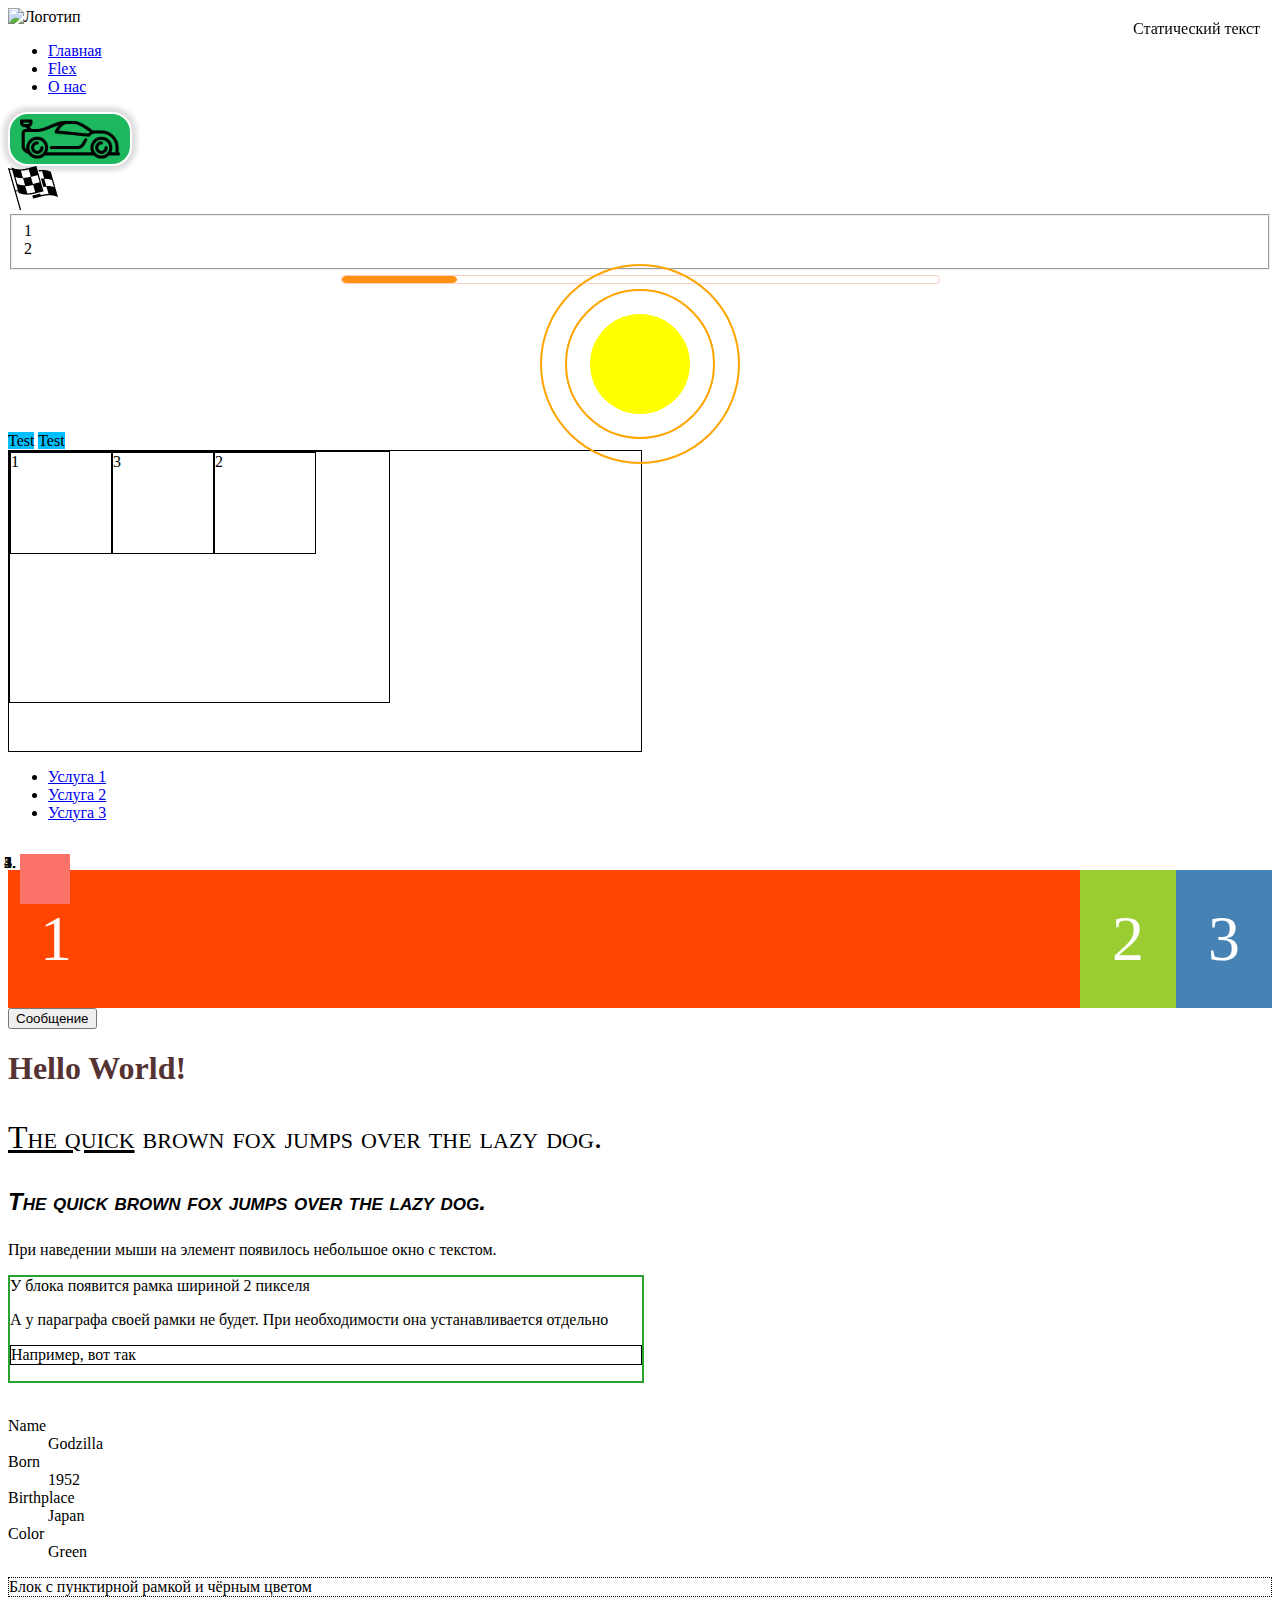
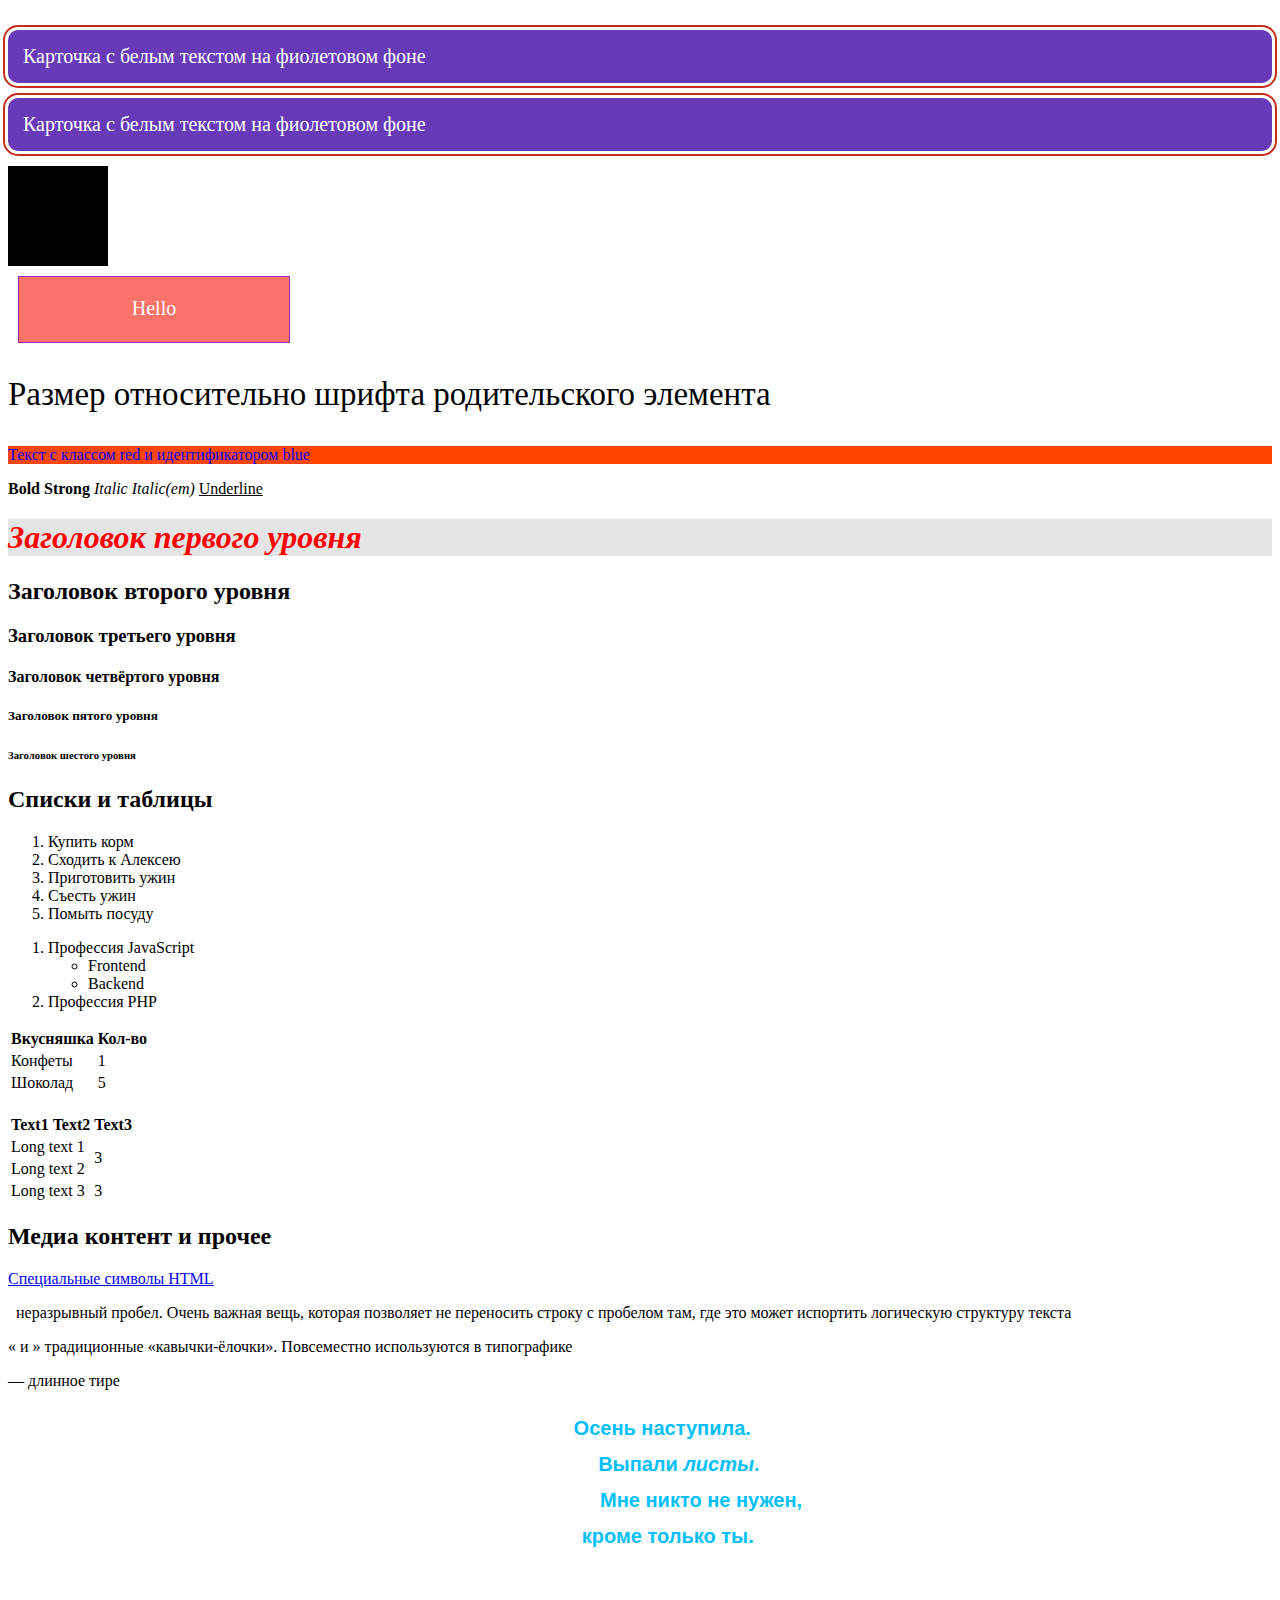
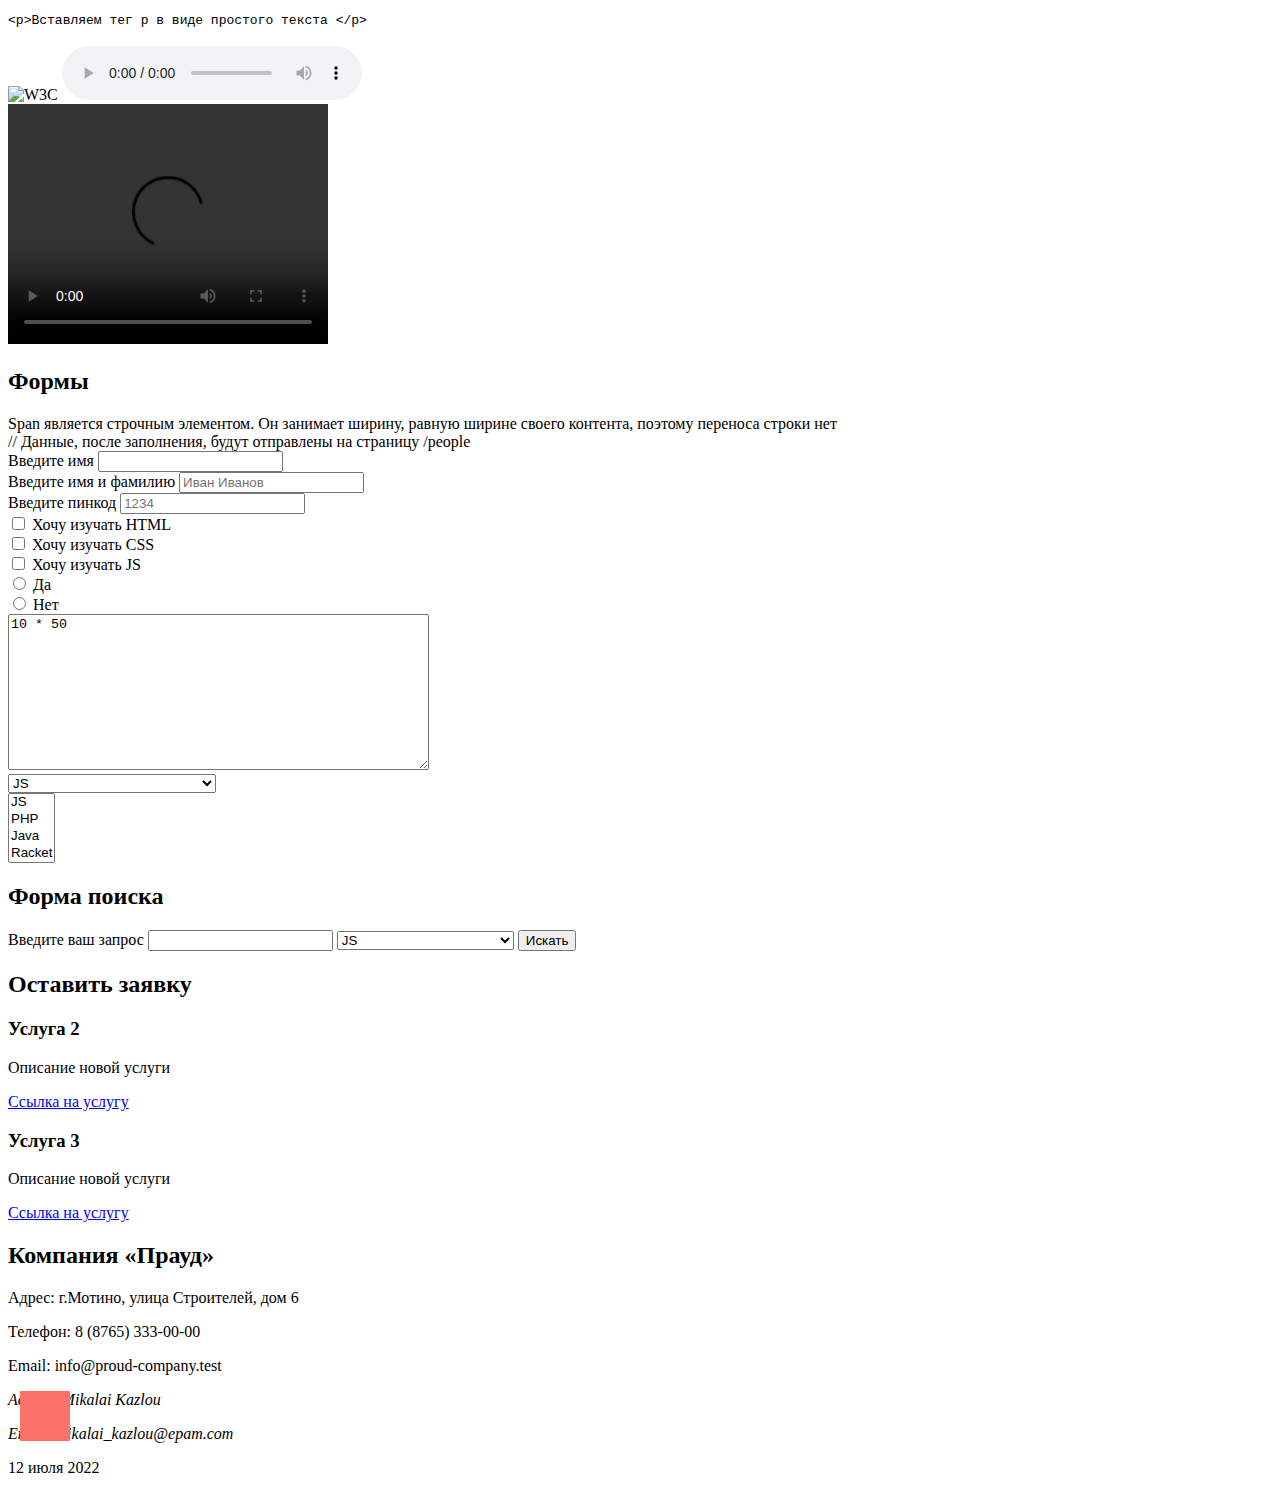
==== commit 841f3526: "feat: milestone commit" ====
--- a/index.html
+++ b/index.html
@@ -1,330 +1,392 @@
-<!DOCTYPE html>
-<html lang="en">
-
-<head>
-  <meta charset="UTF-8">
-  <meta http-equiv="X-UA-Compatible" content="IE=edge">
-  <meta name="viewport" content="width=device-width, initial-scale=1.0, user-scalable=yes">
-  <meta name="description" content="Описание страницы">
-  <link rel="icon" href="https://www.w3schools.com/favicon.ico" type="image/png" sizes="64x64">
-  <link rel="stylesheet" href="style.css">
-  <title>First page</title>
-</head>
-
-<header>
-  <!-- Логотип сайта -->
-  <img src="https://uploads.turbologo.com/uploads/design/preview_image/472643/preview_image20220425-1141-1a4nboo.png"
-    alt="Логотип" width="200" height="200">
-  <nav>
-    <!-- Меню -->
-    <ul>
-      <li><a href="/">Главная</a></li>
-      <li><a href="flex.html" target="_blank">Flex</a></li>
-      <li><a href="/about">О нас</a></li>
-    </ul>
-  </nav>
-</header>
-
-<aside>
-  <!-- Боковая панель (сайдбар) -->
-  <nav>
-    <!-- Дополнительное меню страницы -->
-    <ul>
-      <li><a href="/service-1/">Услуга 1</a></li>
-      <li><a href="/service-2/">Услуга 2</a></li>
-      <li><a href="/service-3/">Услуга 3</a></li>
-    </ul>
-  </nav>
-</aside>
-
-<main>
-  <div class="container">
-    <div class="red">1</div>
-    <div class="green">2</div>
-    <div class="blue">3</div>
-  </div>
-
-  <button class="alert-button">Сообщение</button>
-
-  <h1 class="base white-text-mobile">Hello World!</h1>
-
-  <div class="fixed-position">Статический текст</div>
-
-  <p class="first-line" style="font-size: 32px;"><span class="underline">The quick</span> brown fox jumps over the lazy
-    dog.</p>
-  <p class="font-line animation-text">The quick brown fox jumps over the lazy dog.</p>
-  <p title="Подсказка">При наведении мыши на элемент появилось небольшое окно с текстом.</p>
-
-  <div style="border: 2px solid rgb(43, 161, 49); width: 50%;">
-    У блока появится рамка шириной 2 пикселя
-
-    <p>А у параграфа своей рамки не будет. При необходимости она устанавливается отдельно</p>
-    <p style="border: 1px solid #000;">Например, вот так</p>
-  </div>
-  <br>
-
-  <div class="border-dotted">
-    Блок с пунктирной рамкой и чёрным цветом
-  </div>
-  <br>
-  <div class="card">Карточка с белым текстом на фиолетовом фоне</div>
-  <div class="card">Карточка с белым текстом на фиолетовом фоне</div>
-
-  <div class="rectangle"></div>
-
-  <div class="card-hello">Hello</div>
-
-  <div class="header">
-    <p class="offer">Размер относительно шрифта родительского элемента</p>
-  </div>
-
-  <p id="blue" class="red">Текст с классом red и идентификатором blue</p>
-
-  <p>
-    <b>Bold</b>
-    <strong>Strong</strong>
-    <i>Italic</i>
-    <em>Italic(em)</em>
-    <u>Underline</u>
-  </p>
-
-  <h1 id="header">Заголовок первого уровня</h1>
-  <h2>Заголовок второго уровня</h2>
-  <h3>Заголовок третьего уровня</h3>
-  <h4>Заголовок четвёртого уровня</h4>
-  <h5>Заголовок пятого уровня</h5>
-  <h6>Заголовок шестого уровня</h6>
-
-  <section class="section-1">
-    <h2>Списки и таблицы</h2>
-    <ol>
-      <li>Купить корм</li>
-      <li>Сходить к Алексею</li>
-      <li>Приготовить ужин</li>
-      <li>Съесть ужин</li>
-      <li>Помыть посуду</li>
-    </ol>
-
-    <ol>
-      <li>Профессия JavaScript
-        <ul>
-          <li>Frontend</li>
-          <li>Backend</li>
-        </ul>
-      </li>
-      <li>Профессия PHP</li>
-    </ol>
-
-    <table>
-      <thead>
-        <tr>
-          <th>Вкусняшка</th>
-          <th>Кол-во</th>
-        </tr>
-      </thead>
-      <tbody>
-        <tr>
-          <td>Конфеты</td>
-          <td>1</td>
-        </tr>
-        <tr>
-          <td>Шоколад</td>
-          <td>5</td>
-        </tr>
-      </tbody>
-    </table>
-    <br>
-
-    <table>
-      <thead>
-        <tr>
-          <th>Text1</th>
-          <th>Text2</th>
-          <th>Text3</th>
-        </tr>
-      </thead>
-      <tbody>
-        <tr>
-          <td colspan="2">Long text 1</td>
-          <td rowspan="2">3</td>
-        </tr>
-        <tr>
-          <td colspan="2">Long text 2</td>
-        </tr>
-        <tr>
-          <td colspan="2">Long text 3</td>
-          <td>3</td>
-        </tr>
-      </tbody>
-    </table>
-  </section>
-
-  <section class="section-2">
-    <h2>Медиа контент и прочее</h2>
-    <a href="https://ru.wikipedia.org/wiki/%D0%9C%D0%BD%D0%B5%D0%BC%D0%BE%D0%BD%D0%B8%D0%BA%D0%B8_%D0%B2_HTML">Специальные
-      символы HTML</a>
-    <p>&nbsp; неразрывный пробел. Очень важная вещь, которая позволяет не переносить строку с пробелом там, где это
-      может
-      испортить логическую структуру текста</p>
-    <p>&laquo; и &raquo; традиционные «кавычки-ёлочки». Повсеместно используются в типографике</p>
-    <p>&mdash; длинное тире</p>
-
-    <pre>
-        Осень наступила.
-              Выпали <em>листы</em>.
-                      Мне никто не нужен,
-          кроме только <b>ты</b>.
-    </pre>
-
-    <code>
-      &lt;<span>p</span>&gt;Вставляем тег p в виде простого текста &lt;<span>/p</span>&gt;
-    </code>
-    <br><br>
-
-    <img src="https://www.w3.org/2008/site/images/logo-w3c-screen-lg.png" alt="W3C">
-
-    <audio controls>
-      <source src="https://www.w3schools.com/html/horse.ogg">
-      <source src="https://www.w3schools.com/html/horse.mp3">
-    </audio>
-
-    <br>
-    <video src="https://www.w3schools.com/html/movie.mp4" width="320" height="240" controls></video>
-  </section>
-
-  <section>
-    <h2>Формы</h2>
-    <span>Span является строчным элементом.</span>
-    <span>Он занимает ширину, равную ширине своего контента, поэтому переноса строки нет</span>
-
-    <form action="/people">
-      // Данные, после заполнения, будут отправлены на страницу /people
-    </form>
-
-    <form>
-      <label>Введите имя
-        <input type="text">
-      </label>
-    </form>
-
-    <form>
-      <label for="fullname">Введите имя и фамилию</label>
-      <input type="text" id="fullname" placeholder="Иван Иванов">
-    </form>
-
-    <form>
-      <label for="pin">Введите пинкод</label>
-      <input type="password" id="pin" placeholder="1234">
-    </form>
-
-    <form>
-      <label>
-        <input type="checkbox" name="languages" value="HTML">
-        Хочу изучать HTML
-      </label>
-      <br>
-      <label>
-        <input type="checkbox" name="languages" value="CSS">
-        Хочу изучать CSS
-      </label>
-      <br>
-      <label>
-        <input type="checkbox" name="languages" value="JS">
-        Хочу изучать JS
-      </label>
-    </form>
-
-    <form>
-      <label>
-        <input type="radio" name="question" value="yes">
-        Да
-      </label>
-      <br>
-      <label>
-        <input type="radio" name="question" value="no">
-        Нет
-      </label>
-    </form>
-
-    <form>
-      <textarea rows="10" cols="50">10 * 50</textarea>
-    </form>
-
-    <form>
-      <select>
-        <option disabled>Какой курс вы хотите пройти?</option>
-        <option>JS</option>
-        <option>PHP</option>
-        <option>Java</option>
-        <option>Racket</option>
-        <option>HTML</option>
-        <option>CSS</option>
-      </select>
-    </form>
-
-    <form>
-      <select multiple>
-        <option>JS</option>
-        <option>PHP</option>
-        <option>Java</option>
-        <option>Racket</option>
-        <option>HTML</option>
-        <option>CSS</option>
-      </select>
-    </form>
-
-    <h2>Форма поиска</h2>
-    <form>
-      <label>
-        Введите ваш запрос
-        <input type="search">
-      </label>
-      <select>
-        <option disabled>В каком разделе искать?</option>
-        <option>JS</option>
-        <option>HTML</option>
-        <option>CSS</option>
-      </select>
-      <button>Искать</button>
-    </form>
-  </section>
-
-  <section class="callback-form">
-    <h2>Оставить заявку</h2>
-    <article class="article-block">
-      <h3>Услуга 2</h3>
-      <p>Описание новой услуги</p>
-      <a href="#">Ссылка на услугу</a>
-    </article>
-
-    <article class="article-block">
-      <h3>Услуга 3</h3>
-      <p>Описание новой услуги</p>
-      <a href="#">Ссылка на услугу</a>
-    </article>
-  </section>
-
-  <section itemscope itemtype="http://schema.org/Organization">
-    <h2 itemprop="name">Компания «Прауд»</h2>
-    <p>Адрес: <span itemprop="address">г.Мотино, улица Строителей, дом 6</span></p>
-    <p>Телефон: <span itemprop="telephone">8 (8765) 333-00-00</span></p>
-    <p>Email: <span itemprop="email">info@proud-company.test</span></p>
-  </section>
-
-  <div class="item"></div>
-</main>
-
-<footer>
-  <!-- «Подвал статьи» с указанием автора и даты -->
-  <address>
-    <!-- Информация об авторе статьи -->
-    <p>Автор: Mikalai Kazlou</p>
-    <p>Email: mikalai_kazlou@epam.com</p>
-  </address>
-  <time datetime="2022-07-12">12 июля 2022</time> <!-- Дата написания статьи -->
-</footer>
-
-<script src="script.js"></script>
-</body>
-
+<!DOCTYPE html>
+<html lang="en">
+
+<head>
+  <meta charset="UTF-8">
+  <meta http-equiv="X-UA-Compatible" content="IE=edge">
+  <meta name="viewport" content="width=device-width, initial-scale=1.0, user-scalable=yes">
+  <meta name="description" content="Описание страницы">
+  <link rel="icon" href="https://www.w3schools.com/favicon.ico" type="image/png" sizes="64x64">
+  <link rel="stylesheet" href="style.css">
+  <title>First page</title>
+</head>
+
+<body>
+  <header>
+    <!-- Логотип сайта -->
+    <img src="https://uploads.turbologo.com/uploads/design/preview_image/472643/preview_image20220425-1141-1a4nboo.png"
+      alt="Логотип" width="200" height="200">
+    <nav>
+      <!-- Меню -->
+      <ul>
+        <li><a href="/">Главная</a></li>
+        <li><a href="flex.html" target="_blank">Flex</a></li>
+        <li><a href="/about">О нас</a></li>
+      </ul>
+    </nav>
+  </header>
+
+  <div class="car-wrapper">
+    <img class="car" src="./car.png" alt="Car">
+  </div>
+
+  <img class="flag" src="./flag.png" alt="Flag">
+
+  <fieldset>
+    <div>1</div>
+    <div>2</div>
+  </fieldset>
+
+  <div class="input">
+    <input type="range" min="0" max="100" value="0" step="1">
+  </div>
+
+  <div class="circle circle-active" data-name="Elephants"></div>
+  <br>
+
+  <span class="test-span">Test</span>
+  <span class="test-span">Test</span>
+
+  <div class="test-main">
+    <div class="test-parent">
+      <div class="test">1</div>
+      <div class="test test-2">2</div>
+      <div class="test">3</div>
+    </div>
+  </div>
+
+  <aside>
+    <!-- Боковая панель (сайдбар) -->
+    <nav>
+      <!-- Дополнительное меню страницы -->
+      <ul>
+        <li><a href="/service-1/">Услуга 1</a></li>
+        <li><a href="/service-2/">Услуга 2</a></li>
+        <li><a href="/service-3/">Услуга 3</a></li>
+      </ul>
+    </nav>
+  </aside>
+
+  <div class="container">
+    <ol>
+      <li class="item"><a href=""></a></li>
+      <li class="item"><a href=""></a></li>
+      <li class="item"><a href=""></a></li>
+      <li class="item"><a href=""></a></li>
+      <li class="item"><a href=""></a></li>
+    </ol>
+  </div>
+
+
+  <main>
+    <div class="container">
+      <div class="red">1</div>
+      <div class="green">2</div>
+      <div class="blue">3</div>
+    </div>
+
+    <button class="alert-button">Сообщение</button>
+
+    <h1 class="base white-text-mobile">Hello World!</h1>
+
+    <div class="fixed-position">Статический текст</div>
+
+    <p class="first-line" style="font-size: 32px;"><span class="underline">The quick</span> brown fox jumps over the
+      lazy
+      dog.</p>
+    <p class="font-line animation-text">The quick brown fox jumps over the lazy dog.</p>
+    <p title="Подсказка">При наведении мыши на элемент появилось небольшое окно с текстом.</p>
+
+    <div style="border: 2px solid rgb(43, 161, 49); width: 50%;">
+      У блока появится рамка шириной 2 пикселя
+
+      <p>А у параграфа своей рамки не будет. При необходимости она устанавливается отдельно</p>
+      <p style="border: 1px solid #000;">Например, вот так</p>
+    </div>
+    <br>
+
+    <dl>
+      <div>
+        <dt>Name</dt>
+        <dd>Godzilla</dd>
+      </div>
+      <div>
+        <dt>Born</dt>
+        <dd>1952</dd>
+      </div>
+      <div>
+        <dt>Birthplace</dt>
+        <dd>Japan</dd>
+      </div>
+      <div>
+        <dt>Color</dt>
+        <dd>Green</dd>
+      </div>
+    </dl>
+
+    <div class="border-dotted">
+      Блок с пунктирной рамкой и чёрным цветом
+    </div>
+    <br>
+    <div class="card">Карточка с белым текстом на фиолетовом фоне</div>
+    <div class="card">Карточка с белым текстом на фиолетовом фоне</div>
+
+    <div class="rectangle"></div>
+
+    <div class="card-hello">Hello</div>
+
+    <div class="header">
+      <p class="offer">Размер относительно шрифта родительского элемента</p>
+    </div>
+
+    <p id="blue" class="red">Текст с классом red и идентификатором blue</p>
+
+    <p>
+      <b>Bold</b>
+      <strong>Strong</strong>
+      <i>Italic</i>
+      <em>Italic(em)</em>
+      <u>Underline</u>
+    </p>
+
+    <h1 id="header">Заголовок первого уровня</h1>
+    <h2>Заголовок второго уровня</h2>
+    <h3>Заголовок третьего уровня</h3>
+    <h4>Заголовок четвёртого уровня</h4>
+    <h5>Заголовок пятого уровня</h5>
+    <h6>Заголовок шестого уровня</h6>
+
+    <section class="section-1">
+      <h2>Списки и таблицы</h2>
+      <ol>
+        <li>Купить корм</li>
+        <li>Сходить к Алексею</li>
+        <li>Приготовить ужин</li>
+        <li>Съесть ужин</li>
+        <li>Помыть посуду</li>
+      </ol>
+
+      <ol>
+        <li>Профессия JavaScript
+          <ul>
+            <li>Frontend</li>
+            <li>Backend</li>
+          </ul>
+        </li>
+        <li>Профессия PHP</li>
+      </ol>
+
+      <table>
+        <thead>
+          <tr>
+            <th>Вкусняшка</th>
+            <th>Кол-во</th>
+          </tr>
+        </thead>
+        <tbody>
+          <tr>
+            <td>Конфеты</td>
+            <td>1</td>
+          </tr>
+          <tr>
+            <td>Шоколад</td>
+            <td>5</td>
+          </tr>
+        </tbody>
+      </table>
+      <br>
+
+      <table>
+        <thead>
+          <tr>
+            <th>Text1</th>
+            <th>Text2</th>
+            <th>Text3</th>
+          </tr>
+        </thead>
+        <tbody>
+          <tr>
+            <td colspan="2">Long text 1</td>
+            <td rowspan="2">3</td>
+          </tr>
+          <tr>
+            <td colspan="2">Long text 2</td>
+          </tr>
+          <tr>
+            <td colspan="2">Long text 3</td>
+            <td>3</td>
+          </tr>
+        </tbody>
+      </table>
+    </section>
+
+    <section class="section-2">
+      <h2>Медиа контент и прочее</h2>
+      <a href="https://ru.wikipedia.org/wiki/%D0%9C%D0%BD%D0%B5%D0%BC%D0%BE%D0%BD%D0%B8%D0%BA%D0%B8_%D0%B2_HTML">Специальные
+        символы HTML</a>
+      <p>&nbsp; неразрывный пробел. Очень важная вещь, которая позволяет не переносить строку с пробелом там, где это
+        может
+        испортить логическую структуру текста</p>
+      <p>&laquo; и &raquo; традиционные «кавычки-ёлочки». Повсеместно используются в типографике</p>
+      <p>&mdash; длинное тире</p>
+
+      <pre>
+        Осень наступила.
+              Выпали <em>листы</em>.
+                      Мне никто не нужен,
+          кроме только <b>ты</b>.
+    </pre>
+
+      <code>
+      &lt;<span>p</span>&gt;Вставляем тег p в виде простого текста &lt;<span>/p</span>&gt;
+    </code>
+      <br><br>
+
+      <img src="https://www.w3.org/2008/site/images/logo-w3c-screen-lg.png" alt="W3C">
+
+      <audio controls>
+        <source src="https://www.w3schools.com/html/horse.ogg">
+        <source src="https://www.w3schools.com/html/horse.mp3">
+      </audio>
+
+      <br>
+      <video src="https://www.w3schools.com/html/movie.mp4" width="320" height="240" controls></video>
+    </section>
+
+    <section>
+      <h2>Формы</h2>
+      <span>Span является строчным элементом.</span>
+      <span>Он занимает ширину, равную ширине своего контента, поэтому переноса строки нет</span>
+
+      <form action="/people">
+        // Данные, после заполнения, будут отправлены на страницу /people
+      </form>
+
+      <form>
+        <label>Введите имя
+          <input type="text">
+        </label>
+      </form>
+
+      <form>
+        <label for="fullname">Введите имя и фамилию</label>
+        <input type="text" id="fullname" placeholder="Иван Иванов">
+      </form>
+
+      <form>
+        <label for="pin">Введите пинкод</label>
+        <input type="password" id="pin" placeholder="1234">
+      </form>
+
+      <form>
+        <label>
+          <input type="checkbox" name="languages" value="HTML">
+          Хочу изучать HTML
+        </label>
+        <br>
+        <label>
+          <input type="checkbox" name="languages" value="CSS">
+          Хочу изучать CSS
+        </label>
+        <br>
+        <label>
+          <input type="checkbox" name="languages" value="JS">
+          Хочу изучать JS
+        </label>
+      </form>
+
+      <form>
+        <label>
+          <input type="radio" name="question" value="yes">
+          Да
+        </label>
+        <br>
+        <label>
+          <input type="radio" name="question" value="no">
+          Нет
+        </label>
+      </form>
+
+      <form>
+        <textarea rows="10" cols="50">10 * 50</textarea>
+      </form>
+
+      <form>
+        <select>
+          <option disabled>Какой курс вы хотите пройти?</option>
+          <option>JS</option>
+          <option>PHP</option>
+          <option>Java</option>
+          <option>Racket</option>
+          <option>HTML</option>
+          <option>CSS</option>
+        </select>
+      </form>
+
+      <form>
+        <select multiple>
+          <option>JS</option>
+          <option>PHP</option>
+          <option>Java</option>
+          <option>Racket</option>
+          <option>HTML</option>
+          <option>CSS</option>
+        </select>
+      </form>
+
+      <h2>Форма поиска</h2>
+      <form>
+        <label>
+          Введите ваш запрос
+          <input type="search">
+        </label>
+        <select>
+          <option disabled>В каком разделе искать?</option>
+          <option>JS</option>
+          <option>HTML</option>
+          <option>CSS</option>
+        </select>
+        <button>Искать</button>
+      </form>
+    </section>
+
+    <section class="callback-form">
+      <h2>Оставить заявку</h2>
+      <article class="article-block">
+        <h3>Услуга 2</h3>
+        <p>Описание новой услуги</p>
+        <a href="#">Ссылка на услугу</a>
+      </article>
+
+      <article class="article-block">
+        <h3>Услуга 3</h3>
+        <p>Описание новой услуги</p>
+        <a href="#">Ссылка на услугу</a>
+      </article>
+    </section>
+
+    <section itemscope itemtype="http://schema.org/Organization">
+      <h2 itemprop="name">Компания «Прауд»</h2>
+      <p>Адрес: <span itemprop="address">г.Мотино, улица Строителей, дом 6</span></p>
+      <p>Телефон: <span itemprop="telephone">8 (8765) 333-00-00</span></p>
+      <p>Email: <span itemprop="email">info@proud-company.test</span></p>
+    </section>
+
+    <div class="item"></div>
+  </main>
+
+  <footer>
+    <!-- «Подвал статьи» с указанием автора и даты -->
+    <address>
+      <!-- Информация об авторе статьи -->
+      <p>Автор: Mikalai Kazlou</p>
+      <p>Email: mikalai_kazlou@epam.com</p>
+    </address>
+    <time datetime="2022-07-12">12 июля 2022</time> <!-- Дата написания статьи -->
+  </footer>
+
+  <script src="script.js"></script>
+  <script src="test.js"></script>
+</body>
+
 </html>--- a/style.css
+++ b/style.css
@@ -1,160 +1,305 @@
-:root {
-  --main-blue: #00bfff;
-}
-
-pre {
-  font-size: 20px;
-  font-family: Arial, Futura, sans-serif;
-  font-weight: bold;
-  line-height: 36px;
-  text-align: center;
-  color: var(--main-blue);
-}
-
-.alert {
-  padding: 15px;
-  border: 1px solid #d6e9c6;
-  border-radius: 4px;
-  color: #3c763d;
-  background-color: #dff0d8;
-}
-
-.container {
-  display: flex;
-}
-
-.red {
-  background: orangered;
-  flex-grow: 1;
-}
-
-.green {
-  background: yellowgreen;
-}
-
-.blue {
-  background: steelblue;
-}
-
-.container>div {
-  font-size: 5vw;
-  padding: .5em;
-  color: white;
-}
-
-.base {
-  color: #553333;
-}
-
-.font-line {
-  font: italic small-caps bold 24px/1.2 Arial, sans-serif;
-}
-
-.first-line {
-  font-variant: small-caps;
-}
-
-.underline {
-  text-decoration: underline;
-}
-
-.border-dotted {
-  border: 1px dotted #000;
-}
-
-.card {
-  font-size: 20px;
-  color: #ffffff;
-  background-color: #673ab7;
-  padding: 15px;
-  margin-top: 15px;
-  margin-bottom: 15px;
-  border-radius: 10px;
-  outline: 2px solid #c52b1c;
-  /* Параметры красной рамки */
-  outline-offset: 3px;
-}
-
-.card-hello {
-  width: 230px;
-  height: 25px;
-  padding: 20px;
-  margin: 10px;
-  border: 1px solid #9c27b0;
-  color: #ffffff;
-  background-color: #fa7268;
-  font-size: 20px;
-  text-align: center;
-}
-
-.rectangle {
-  width: 100px;
-  height: 100px;
-  background-color: #000;
-  box-sizing: border-box;
-}
-
-.header {
-  font-size: 22px;
-}
-
-.offer {
-  font-size: 150%;
-}
-
-#header {
-  color: red;
-  font-style: italic;
-  background-color: rgba(0, 0, 0, 0.1);
-}
-
-p {
-  color: black;
-}
-
-.red {
-  color: red;
-}
-
-#blue {
-  color: blue;
-}
-
-@media (max-width: 750px) {
-  .white-text-mobile {
-    color: #ffffff;
-  }
-}
-
-@keyframes color-change {
-  0% {
-    color: blue;
-  }
-
-  50% {
-    color: red;
-  }
-
-  100% {
-    color: blue;
-  }
-}
-
-.animation-text {
-  animation: color-change 5s infinite;
-}
-
-.fixed-position {
-  position: fixed;
-  top: 20px;
-  right: 20px;
-}
-
-.item {
-  width: 50px;
-  height: 50px;
-  position: absolute;
-  left: 20px;
-  float: left;
-  background-color: #fa7268;
+:root {
+  --main-blue: #00bfff;
+}
+
+.car {
+  width: 100px;
+}
+
+.car-wrapper {
+  display: flex;
+  align-items: center;
+  justify-content: center;
+
+  width: 120px;
+  height: 50px;
+
+  background-color: #1db85e;
+  border-radius: 20px;
+  border: 2px solid white;
+
+  box-shadow: 0 0 5px 5px rgba(221, 221, 221, 1);
+}
+
+.flag {
+  width: 50px;
+}
+
+.input {
+  text-align: center;
+  margin-bottom: 26px;
+}
+
+input[type=range] {
+  width: 599px;
+  height: 8px;
+  -webkit-appearance: none;
+  -moz-appearance: none;
+  /* appearance: none; */
+}
+
+input[type=range]::-webkit-slider-runnable-track {
+  border-radius: 5px;
+  border: 1px solid rgba(254, 189, 171, 0.74);
+  background: #FFFFFF;
+}
+
+input[type=range]::-webkit-slider-thumb {
+  background: #FE9013;
+  border: 1px solid #FE9013;
+  border-radius: 10px/100%;
+  cursor: pointer;
+  width: 115px;
+  height: 7px;
+  -webkit-appearance: none;
+  margin-top: 0;
+}
+
+input[type=range]::-moz-range-track {
+  border-radius: 10px/100%;
+  height: 5px;
+  border: 1px solid cyan;
+  background-color: #fff;
+}
+
+input[type=range]::-moz-range-thumb {
+  background: #ecf0f1;
+  border: 1px solid cyan;
+  border-radius: 10px/100%;
+  cursor: pointer;
+}
+
+.circle {
+  width: 100px;
+  height: 100px;
+
+  margin: 0 auto;
+
+  background: yellow;
+  border-radius: 50%;
+}
+
+.circle-active::before {
+  position: relative;
+  right: calc((150px - 100px) / 2);
+  bottom: calc((150px - 100px) / 2);
+
+  content: "";
+  display: block;
+  box-sizing: border-box;
+
+  width: 150px;
+  height: 150px;
+
+  border: 2px solid orange;
+  border-radius: 50%;
+}
+
+.circle-active::after {
+  position: relative;
+  right: calc((200px - 100px) / 2);
+  bottom: calc((200px + 300px - 100px) / 2);
+
+  content: "";
+  display: block;
+  box-sizing: border-box;
+
+  width: 200px;
+  height: 200px;
+
+  border: 2px solid orange;
+  border-radius: 50%;
+}
+
+pre {
+  font-size: 20px;
+  font-family: Arial, Futura, sans-serif;
+  font-weight: bold;
+  line-height: 36px;
+  text-align: center;
+  color: var(--main-blue);
+}
+
+.test-span {
+  position: none;
+
+  width: 50px;
+  height: 50px;
+
+  background-color: #00bfff;
+}
+
+.test-main {
+  width: 50%;
+  height: 300px;
+
+  border: 1px solid #000;
+}
+
+.test-parent {
+  display: flex;
+
+  width: 60%;
+  height: 250px;
+
+  border: 1px solid #000;
+}
+
+.test {
+  width: 100px;
+  height: 100px;
+
+  border: 1px solid #000;
+}
+
+.test-2 {
+  order: 1;
+}
+
+.alert {
+  padding: 15px;
+  border: 1px solid #d6e9c6;
+  border-radius: 4px;
+  color: #3c763d;
+  background-color: #dff0d8;
+}
+
+.container {
+  display: flex;
+}
+
+.red {
+  background: orangered;
+  flex-grow: 1;
+}
+
+.green {
+  background: yellowgreen;
+}
+
+.blue {
+  background: steelblue;
+}
+
+.container>div {
+  font-size: 5vw;
+  padding: .5em;
+  color: white;
+}
+
+.base {
+  color: #553333;
+}
+
+.font-line {
+  font: italic small-caps bold 24px/1.2 Arial, sans-serif;
+}
+
+.first-line {
+  font-variant: small-caps;
+}
+
+.underline {
+  text-decoration: underline;
+}
+
+.border-dotted {
+  border: 1px dotted #000;
+}
+
+.card {
+  font-size: 20px;
+  color: #ffffff;
+  background-color: #673ab7;
+  padding: 15px;
+  margin-top: 15px;
+  margin-bottom: 15px;
+  border-radius: 10px;
+  outline: 2px solid #c52b1c;
+  /* Параметры красной рамки */
+  outline-offset: 3px;
+}
+
+.card-hello {
+  width: 230px;
+  height: 25px;
+  padding: 20px;
+  margin: 10px;
+  border: 1px solid #9c27b0;
+  color: #ffffff;
+  background-color: #fa7268;
+  font-size: 20px;
+  text-align: center;
+}
+
+.rectangle {
+  width: 100px;
+  height: 100px;
+  background-color: #000;
+  box-sizing: border-box;
+}
+
+.header {
+  font-size: 22px;
+}
+
+.offer {
+  font-size: 150%;
+}
+
+#header {
+  color: red;
+  font-style: italic;
+  background-color: rgba(0, 0, 0, 0.1);
+}
+
+p {
+  color: black;
+}
+
+.red {
+  color: red;
+}
+
+#blue {
+  color: blue;
+}
+
+@media (max-width: 750px) {
+  .white-text-mobile {
+    color: #ffffff;
+  }
+}
+
+@keyframes color-change {
+  0% {
+    color: blue;
+  }
+
+  50% {
+    color: red;
+  }
+
+  100% {
+    color: blue;
+  }
+}
+
+.animation-text {
+  animation: color-change 5s infinite;
+}
+
+.fixed-position {
+  position: fixed;
+  top: 20px;
+  right: 20px;
+}
+
+.item {
+  width: 50px;
+  height: 50px;
+  position: absolute;
+  left: 20px;
+  float: left;
+  background-color: #fa7268;
 }